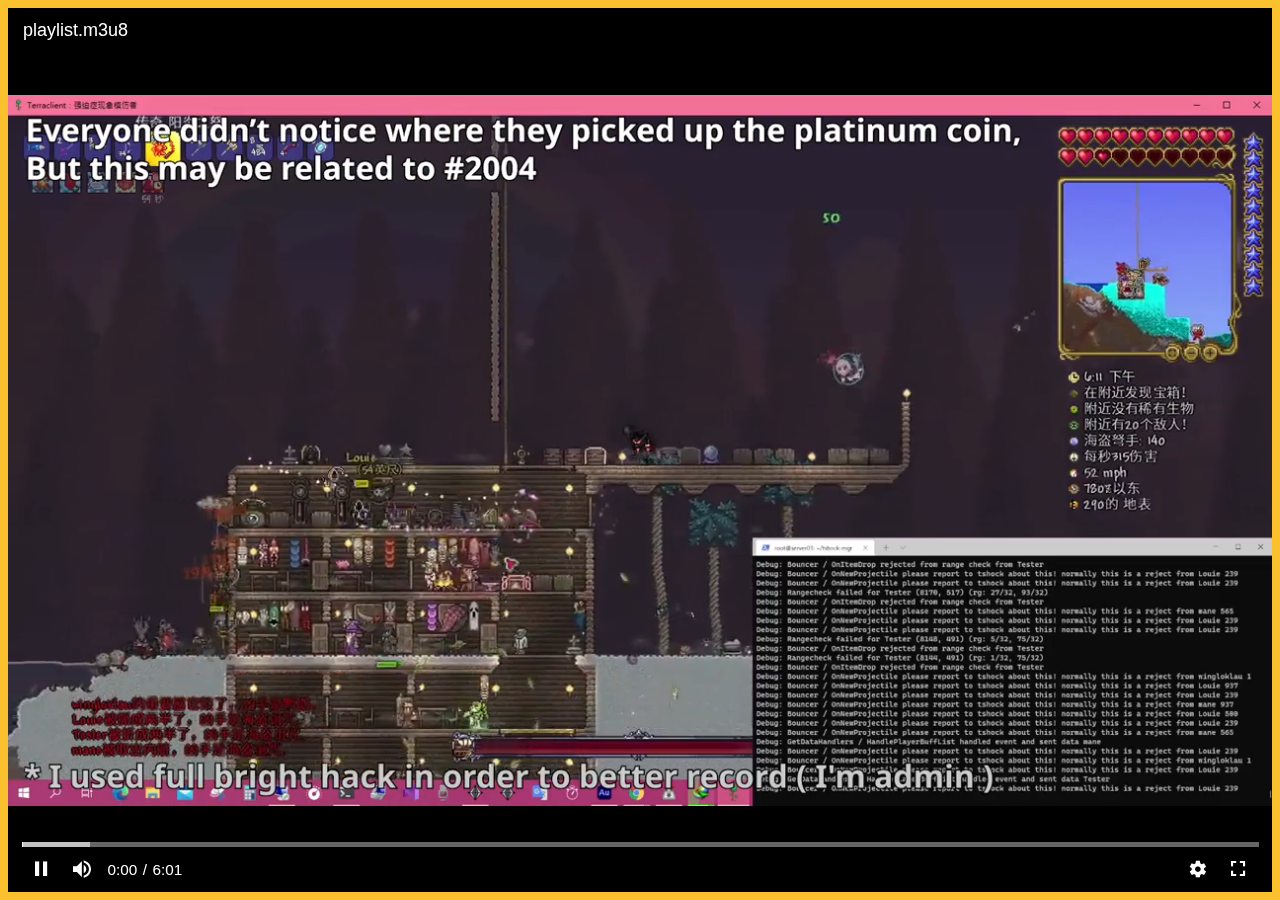
==== Pryaxis_TShock_discussions_2433/out1/player/index.html @ a3ef1ed8 "init" ====
<html>
    <head>
        <meta charset="utf-8" />
        <meta content="text/html; charset=UTF-8" http-equiv="Content-Type" />
        <meta content="IE=Edge" http-equiv="X-UA-Compatible" />
        <meta name="viewport" content="width=device-width, initial-scale=1" />
        <link rel="icon" href="./favicon.ico" sizes="32x32" />

        <noscript>
        </noscript>

        <link rel="stylesheet" href="./videojs-plus-v2/videojs-plus/videojs-plus.css" />
        <link rel="stylesheet" href="./videojs-plus-v2/videojs-vtt-thumbnails/videojs-vtt-thumbnails.css" />
        <link rel="stylesheet" href="./videojs-plus-v2/videojs-plus/plugins/subtitles/style.css" />
        <link rel="stylesheet" href="./videojs-plus-v2/videojs-mobile-ui/videojs-mobile-ui.css" />
        <style>
            :root {
                --site-font: "G Sans","Noto Sans","Noto Sans JP","Noto Sans KR","Noto Naskh Arabic","Noto Sans Thai","Noto Sans Hebrew","Noto Sans Bengali",sans-serif;
            }
            body {
                font-family: var(--site-font),Helvetica Neue,Arial,sans-serif;
                letter-spacing: 0;
                background-color: #fbc02d;
                transition: all 0.28s cubic-bezier(0.4, 0, 0.2, 1);
                overflow: hidden;
            }
            body:active {
                background-color: #039be5;
            }
            .video-js {
                height: 100% !important;
                padding: 0px !important;
                overflow: hidden;
                font-size: 18px;
            }
            .video-js.vjs-fullscreen {
                font-size: 24px;
            }
            .video-js.vjs-fullscreen.vjs-user-inactive {
                cursor: initial;
            }
            .video-js.vjs-user-inactive:not(.vjs-paused):not(.vjs-keep-control-showing) .vjs-play-toggle-layer,
            .video-js.vjs-fullscreen.vjs-user-inactive:not(.vjs-paused):not(.vjs-keep-control-showing) .vjs-play-toggle-layer {
                cursor: none;
            }
            body {
                -moz-transition: opacity .1s cubic-bezier(0,0,.2,1);
                -webkit-transition: opacity .1s cubic-bezier(0,0,.2,1);
                -ms-transition: opacity .1s cubic-bezier(0,0,.2,1);
                transition: opacity .1s cubic-bezier(0,0,.2,1);
            }
            body {
                opacity: 0;
            }
            body.show {
                opacity: 1;
            }
            /* videojs */
            .video-js .vjs-error-display.vjs-modal-dialog {
                display: flex;
                align-items: center;
                justify-content: center;
            }
            .video-js .vjs-error-display.vjs-modal-dialog .vjs-modal-dialog-content {
                display: flex;
                text-align: left;
                align-items: center;
                font-size: 1.5em;
                padding: 0px 1em;
            }
            .video-js .vjs-error-display.vjs-modal-dialog .vjs-modal-dialog-content:before {
                font-size: 6em;
                color: rgba(255, 255, 255, 0.6);
                margin-bottom: 0;
                margin-right: .2em;
                font-family: "Material Icons";
                -webkit-font-feature-settings: "liga";
                -moz-font-feature-settings: "liga";
                font-feature-settings: "liga";
                -moz-osx-font-smoothing: grayscale;
                -webkit-font-smoothing: antialiased;
                text-rendering: optimizeLegibility;
                text-transform: none;
                word-wrap: normal;
                content: "error_outline";
            }
            @media (max-width: 800px) {
                .video-js .vjs-error-display.vjs-modal-dialog .vjs-modal-dialog-content:before {
                    display: none;
                }
            }
            .video-js .vjs-menu {
                min-width: initial !important;
                z-index: 31 !important;
            }
            .video-js .vjs-menu .vjs-menu-content {
                padding: 0.6em 0;
            }
            .video-js .vjs-context-menu {
                max-height: 100%;
                max-width: 100%;
                overflow-y: hidden;
                overflow-x: hidden;
            }
            .video-js .vjs-context-menu .vjs-menu-content {
                max-height: 100%;
                overflow-y: auto;
                overflow-x: hidden;
                margin-right: 1em;
            }
            @media (max-width: 480px) {
                .video-js .vjs-context-menu {
                    margin-top: 0px !important;
                    margin-left: 0px !important;
                    width: 100% !important;
                    height: 100% !important;
                }
                .video-js .vjs-context-menu .vjs-menu-content {
                    height: initial !important;
                }
            }
            .video-js .vjs-context-menu .vjs-menu-content .vjs-context-menu-item:after {
                margin-right: 1em;
                margin-left: auto;
            }
            .video-js .vjs-context-menu .vjs-menu-content .vjs-context-menu-item .vjs-menu-item-text {
                margin-right: 3em;
            }
            @media (min-width: 481px) {
                .video-js .vjs-menu.vjs-setting-menu {
                    right: 0.75em;
                }
            }
            @media (max-width: 480px) {
                .video-js .vjs-setting-menu .vjs-menu-content {
                    min-width: initial;
                    max-height: 100%;
                    overflow-y: auto;
                }
            }
            @media (min-width: 481px) {
                .video-js .vjs-setting-menu .vjs-menu-item .vjs-spacer,
                .video-js .vjs-setting-menu .vjs-menu-item.vjs-settings-sub-menu-title:after {
                    min-width: 5em;
                }
            }
            .video-js .vjs-setting-menu .vjs-menu-item.vjs-settings-sub-menu-title {
                margin-bottom: 0.6em;
            }
            @media (min-width: 481px) {
                .video-js .vjs-setting-menu .vjs-menu-item.vjs-settings-sub-menu-title {
                    padding-bottom: 1.2em;
                }
            }
            .video-js .vjs-setting-menu::-webkit-scrollbar {
                width: 10px;
                background-color: #424242;
            }
            .video-js:not(.vjs-workinghover) .vjs-setting-menu::-webkit-scrollbar {
                width: 15px;
            }
            .video-js .vjs-setting-menu::-webkit-scrollbar-track {
                background-color: #424242;
            }
            .video-js .vjs-setting-menu::-webkit-scrollbar-thumb {
                background-color: #8e8e8e;
                border: 1px solid #424242;
                border-radius: 5px;
            }
            .video-js:not(.vjs-workinghover) .vjs-setting-menu::-webkit-scrollbar-thumb {
                border-radius: 8px;
            }
            /* videojs component */
            .video-js .vjs-progress-control {
                margin-bottom: 6px;
                touch-action: pan-x;
            }
            .video-js .vjs-progress-control,
            .video-js .vjs-progress-control .vjs-progress-holder {
                height: 5px !important;
            }
            .video-js .vjs-progress-control .vjs-progress-holder:before,
            .video-js .vjs-progress-control .vjs-progress-holder > div {
                height: 5px !important;
                margin: 0px !important;
            }
            .video-js .vjs-progress-control .vjs-progress-holder .vjs-play-progress:before {
                opacity: 1 !important;
                font-size: 0px !important;
                background-color: #fff !important;
                top: -4px !important;
                right: -6.5px !important;
                width: 13px !important;
                height: 13px !important;
                border-radius: 6.5px !important;
                -moz-transition: -moz-transform .1s cubic-bezier(0.4,0.0,1,1);
                -webkit-transition: -webkit-transform .1s cubic-bezier(0.4,0.0,1,1);
                -ms-transition: -ms-transform .1s cubic-bezier(0.4,0.0,1,1);
                transition: transform .1s cubic-bezier(0.4,0,1,1);
                -moz-transform: scale(0);
                -ms-transform: scale(0);
                -webkit-transform: scale(0);
                transform: scale(0);
            }
            .video-js .vjs-progress-control:hover .vjs-play-progress:before,
            .video-js .vjs-progress-control .vjs-sliding .vjs-play-progress:before {
                -moz-transform: none;
                -ms-transform: none;
                -webkit-transform: none;
                transform: none;
                -moz-transition: -moz-transform .1s cubic-bezier(0.0,0.0,0.2,1);
                -webkit-transition: -webkit-transform .1s cubic-bezier(0.0,0.0,0.2,1);
                -ms-transition: -ms-transform .1s cubic-bezier(0.0,0.0,0.2,1);
                transition: transform .1s cubic-bezier(0,0,0.2,1);
            }
            .video-js .vjs-volume-panel .vjs-volume-control {
                width: 0px;
                margin-left: 0px;
                transition: opacity 0.3s, width 0.3s, margin 0.3s !important;
            }
            .video-js .vjs-volume-panel:hover .vjs-volume-control.vjs-volume-horizontal,
            .video-js .vjs-volume-panel:active .vjs-volume-control.vjs-volume-horizontal,
            .video-js .vjs-volume-panel:focus .vjs-volume-control.vjs-volume-horizontal,
            .video-js .vjs-volume-panel .vjs-volume-control:hover.vjs-volume-horizontal,
            .video-js .vjs-volume-panel .vjs-volume-control:active.vjs-volume-horizontal,
            .video-js .vjs-volume-panel .vjs-mute-control:hover ~ .vjs-volume-control.vjs-volume-horizontal,
            .video-js .vjs-volume-panel .vjs-volume-control.vjs-slider-active.vjs-volume-horizontal {
                margin-left: 5px !important;
                margin-right: 10px !important;
            }
            @media (max-width: 480px) {
                .video-js .vjs-volume-panel {
                    min-width: 2.25em !important;
                    margin-right: 5px !important;
                }
                .video-js .vjs-volume-panel:hover .vjs-volume-control.vjs-volume-horizontal,
                .video-js .vjs-volume-panel:active .vjs-volume-control.vjs-volume-horizontal,
                .video-js .vjs-volume-panel:focus .vjs-volume-control.vjs-volume-horizontal,
                .video-js .vjs-volume-panel .vjs-volume-control:hover.vjs-volume-horizontal,
                .video-js .vjs-volume-panel .vjs-volume-control:active.vjs-volume-horizontal,
                .video-js .vjs-volume-panel .vjs-mute-control:hover ~ .vjs-volume-control.vjs-volume-horizontal,
                .video-js .vjs-volume-panel .vjs-volume-control.vjs-slider-active.vjs-volume-horizontal {
                    margin-left: 0px !important;
                    margin-right: 0px !important;
                    width: 0px !important;
                    visibility: hidden !important;
                    opacity: 0 !important;
                }
            }
            .video-js .vjs-volume-panel .vjs-volume-bar:before,
            .video-js .vjs-volume-panel .vjs-volume-level {
                height: 3px !important;
            }
            .video-js .vjs-volume-panel .vjs-volume-level::before {
                font-size: 0px !important;
                background-color: #fff !important;
                top: -5px !important;
                right: -6.5px !important;
                width: 13px !important;
                height: 13px !important;
                border-radius: 6.5px !important;
            }
            .video-js .vjs-mute-control .vjs-icon-placeholder:before {
                transform: none;
            }
            .video-js .vjs-control-text {
                width: 0px;
                height: 0px;
                font-family: var(--site-font),Helvetica Neue,Arial,sans-serif;
            }
            .video-js.vjs-keep-control-showing .vjs-control-text {
                display: none;
            }
            .video-js .vjs-control-bar .vjs-control-separator {
                z-index: 30 !important;
            }
            .video-js .vjs-progress-control .vjs-time-tooltip {
                padding-left: 0.75em;
                padding-right: 0.75em;
                display: block;
                opacity: 0 !important;
                transition: opacity .2s;
            }
            .video-js .vjs-progress-control .vjs-play-progress .vjs-time-tooltip {
                display: none;
            }
            .video-js.vjs-workinghover .vjs-progress-control:hover .vjs-mouse-display .vjs-time-tooltip {
                opacity: 1 !important;
            }
            .video-js .vjs-progress-control .vjs-progress-holder .vjs-load-progress {
                transition: width .1s cubic-bezier(0.4,0.0,1,1);
            }
            .video-js .vjs-control-bar button {
                min-width: 2.25em;
            }
            .video-js .vjs-play-toggle-layer {
                cursor: default;
            }
            /* Focus visible */
            .video-js button:focus-visible,
            .video-js .vjs-volume-panel .vjs-volume-bar:focus-visible {
                outline-offset: -2px;
                outline: #1a73e8 solid 2px;
            }
            .video-js .vjs-progress-control .vjs-progress-holder:focus-visible {
                outline-offset: 2px;
                outline: #1a73e8 solid 2px;
            }
            /* Bar padding */
            .video-js .vjs-progress-control .vjs-progress-holder .vjs-progress-bar-padding {
                width: 100%;
                height: 2em !important;
                bottom: -0.5em;
                margin: 0px !important;
            }
            /* Gradient bottom */
            .video-js .vjs-gradient-bottom {
                width: 100%;
                height: 322px;
                padding-top: 45px;
                position: absolute;
                bottom: 0;
                left: 0;
                z-index: 29 !important;
                background-position: bottom;
                background-repeat: repeat-x;
                background-image: url([data-uri]);
                pointer-events: none;
            }
            /* Bezel */
            .video-js .vjs-bezel-text-wrapper {
                text-align: center;
                position: absolute;
                left: 0%;
                right: 0%;
                top: 10%;
            }
            .video-js .vjs-bezel-text {
                display: inline-block;
                padding: 10px 20px;
                font-size: 1em;
                color: #eee;
                border-radius: 3px;
                background: rgba(0,0,0,0.5);
                pointer-events: none;
            }
            .video-js.vjs-fullscreen .vjs-bezel-text-wrapper {
                font-size: 20px;
            }
            .video-js .vjs-bezel-text-hide .vjs-bezel-text {
                display: none;
            }
            /* plugin */
            .video-js .vjs-vtt-thumbnail-display {
                bottom: 2.7em;
                box-shadow: none;
                border: 2px solid #fff;
                background-color: #000 !important;
                border-radius: 3px;
                opacity: 0 !important;
                pointer-events: none;
            }
            .video-js.vjs-workinghover .vjs-progress-control:hover .vjs-vtt-thumbnail-display {
                opacity: 1 !important;
            }
            .video-js:not(.vjs-workinghover) .vjs-vtt-thumbnail-display,
            .video-js.vjs-keep-control-showing .vjs-vtt-thumbnail-display {
                display: none;
            }
            .video-js.vjs-vtt-thumbnails .vjs-progress-control .vjs-time-tooltip {
                background-color: transparent;
                text-shadow: 0 0 7px rgb(0 0 0 / 60%);
                width: calc(192px + (0.75em * 2) + (2px * 2));
                text-align: center;
                pointer-events: none;
            }
            @media (max-width: 228px) {
                .video-js.vjs-vtt-thumbnails .vjs-progress-control .vjs-time-tooltip {
                    width: initial !important;
                    padding-left: calc(0.75em * 2);
                    padding-right: calc(0.75em * 2);
                }
            }
            .video-js.vjs-vtt-thumbnails.vjs-keep-control-showing .vjs-progress-control .vjs-time-tooltip {
                display: none;
            }
        </style>
        <script type="text/javascript" src="./jquery-v3/jquery-3.6.0.min.js"></script>
    </head>
    <body>
        <video id="example-video" class="vjs-fluid"></video>

        <script type="text/javascript" src="./videojs-plus-v2/video.min.js"></script>
        <script type="text/javascript" src="./videojs-plus-v2/videojs-plus/videojs-plus.umd.js"></script>
        <script type="text/javascript" src="./videojs-plus-v2/videojs-contrib-quality-levels/videojs-contrib-quality-levels.min.js"></script>
        <script type="text/javascript" src="./videojs-plus-v2/videojs-plus/plugins/quality-hls/index.js"></script>
        <script type="text/javascript" src="./videojs-plus-v2/videojs-plus/plugins/subtitles/index.js"></script>
        <script type="text/javascript" src="./videojs-plus-v2/videojs-vtt-thumbnails/videojs-vtt-thumbnails.min.js"></script>
        <script type="text/javascript" src="./videojs-plus-v2/videojs-hotkeys/videojs.hotkeys.min.js"></script>
        <script type="text/javascript" src="./videojs-plus-v2/videojs-mobile-ui/videojs-mobile-ui.min.js"></script>
        <script>
            // Create isNumber function
            function isNumber(n) { return !isNaN(parseFloat(n)) && !isNaN(n - 0) }

            // Create main
            var vroot = '../output_video/';
            var vurl = vroot + 'playlist.m3u8';
            var vtype = 'application/x-mpegURL';
            var vtitle = 'playlist.m3u8';
            var vasp = '16:9';
            var vfra = '60';
            var vposter = vroot + 'poster.jpg';
            var vlang = '';
            var vthum = vroot + 'thumbnails.vtt';

            // Set subtitles
            const subtitles = [];

            // Define log
            const log = (event, data) => console.log(event.type, data);

            // Define player
            var player = videojs('example-video', {
                html5: {
                    hls: {
                        overrideNative: true
                    },
                    nativeAudioTracks: false,
                    nativeVideoTracks: false
                },
                title: vtitle,
                aspectRatio: vasp,
                mobileView: false,
                autoplay: true,
                subtitles
            });

            // Poster
            player.poster(vposter);

            // Vtt thumbnails
            player.vttThumbnails({
                src: vthum,
                showTimestamp: false
            });

            // Mobile Ui
            player.mobileUi({
                fullscreen: {
                    iOS: false
                }
            });

            // Video load
            player.src([{
                type: vtype,
                src: vurl
            }]);

            // Global variable
            var playerElement = player.el();

            // Advanced function lib
            /// Debounce
            function debounce(func, wait, immediate) {
                var timeout;
                return function() {
                    var context = this, args = arguments;
                    var later = function() {
                        timeout = null;
                        if (!immediate) func.apply(context, args);
                    };
                    var callNow = immediate && !timeout;
                    clearTimeout(timeout);
                    timeout = setTimeout(later, wait);
                    if (callNow) func.apply(context, args);
                };
            };

            /// Array next value
            Array.prototype.ArrNext = function(str) {
                const i = this.indexOf(str);
                if (i === -1) return undefined;
                const cycle = this[(i + 1)];
                if (!cycle) {
                    return this[i];
                }
                return cycle;
            };
            
            /// Array prev value
            Array.prototype.ArrPrev = function(str) {
                const i = this.indexOf(str);
                if (i === -1) return undefined;
                const cycle = this[(i - 1)];
                if (!cycle) {
                    return this[i];
                }
                return cycle;
            };

            // Set volume
            /// Volume functions
            function playerVolume() {
                return player.volume().toFixed(2);
            }

            function PlayerVolumePct() {
                return Math.round(playerVolume() * 100) + '%';
            }
            
            function playerStorage() {
                var setVjsVolume = playerVolume();
                if (isNumber(setVjsVolume)) {
                    localStorage.setItem('playerVolume', setVjsVolume);
                }
            }

            /// Use var define getVjsVolume
            var getVjsVolume = localStorage.getItem('playerVolume');

            // Init
            if (getVjsVolume != null && getVjsVolume.length != 0 && isNumber(getVjsVolume)) {
                player.volume(getVjsVolume);
            }

            /// On volume change
            player.on('volumechange', () => { playerStorage() });

            // Setting Menu Button
            /// Use var define SettingMenuButton
            var SettingMenuButton = player.findChild('SettingMenuButton')[0].component;

            /// On resize
            player.on('playerresize', function () {
                player.ContextMenu.hide();

                if (SettingMenuButton.buttonPressed_) {
                    SettingMenuButton.unpressButton();
                }
            });

            /// On fullscreen
            player.on('fullscreenchange', function () {
                player.ContextMenu.hide();

                if (SettingMenuButton.buttonPressed_) {
                    SettingMenuButton.unpressButton();
                }
            });

            // PlaybackRate
            /// PlaybackRate functions
            function PlaybackRateNext() {
                return player.SettingMenu.PlaybackRateSettingItem.entries.map(t => t.value).ArrNext(player.playbackRate());
            }
            
            function PlaybackRatePrev() {
                return player.SettingMenu.PlaybackRateSettingItem.entries.map(t => t.value).ArrPrev(player.playbackRate());
            }
            
            function PlaybackRateNextMcl() {
                return PlaybackRateNext() + 'x';
            }
            
            function PlaybackRatePrevMcl() {
                return PlaybackRatePrev() + 'x';
            }

            // Subtitles
            /// Subtitles functions
            function isSubtitleOpened() {
                if (player.subtitles().values().map(t => t.mode).indexOf('showing') === -1) {
                    return false;
                }
                return true;
            }
            
            function getSubtitleLabel() {
                if (isSubtitleOpened()) {
                    return player.subtitles().track.label + ' Subtitles';
                }
                return 'Close Subtitles';
            }

            // Bezel
            /// Variables
            var bezelElement = '.vjs-bezel';
            var bezelTextElement = '.vjs-bezel-text';
            var bezelClassTextHide = 'vjs-bezel-text-hide';
            var playerBezelElementAppend = '<div class="vjs-bezel"><div class="vjs-bezel-text-wrapper"><div class="vjs-bezel-text">100%</div></div></div>';

            /// Functions
            function ShowBezel() {
                $(bezelElement).removeClass(bezelClassTextHide);
                $(bezelElement).css( 'display', '' );
            }
            
            function HideBezel() {
                $(bezelElement).addClass(bezelClassTextHide);
                $(bezelElement).css( 'display', 'none' );
            }

            // Use var define debounce func
            var HideBezelDebounceFu = debounce(function() {
                HideBezel();
            }, 500);

            function DisplayBezel(val) {
                if (!val) {
                    return false
                }
                $(bezelTextElement).text(val);
                ShowBezel();
                HideBezelDebounceFu();
            }

            /// Init
            $(playerElement).append(playerBezelElementAppend);
            HideBezel();

            // Next file:
            // On player ready
            player.ready(function() {
                // hotkeys config
                this.hotkeys({
                    volumeStep: 0.05,
                    seekStep: 5,
                    enableMute: true,
                    enableFullscreen: true,
                    enableNumbers: false,
                    enableVolumeScroll: true,
                    enableHoverScroll: true,
                    
                    seekStep: function(e) {
                        if (e.ctrlKey && e.shiftKey) {
                            return 5*60;
                        } else if (e.ctrlKey) {
                            return 60;
                        } else if (e.altKey) {
                        return 1;
                        } else {
                            return 5;
                        }
                    },
                    
                    fullscreenKey: function(e) {
                        return ((e.key === 'f') || (e.ctrlKey && e.key === 'Enter'));
                    },
                    
                    customKeys: {
                    
                        pauseKey: {
                            key: function(e) {
                                return (e.key === 'k');
                            },
                            handler: function(player, options, e) {
                                if (player.paused()) {
                                    player.play();
                                } else {
                                    player.pause();
                                }
                            }
                        },
                        
                        seekStepKey: {
                            key: function(e) {
                                return ((e.key === 'j') || (e.key === 'l'));
                            },
                            handler: function(player, options, e) {
                                var seekStepTime = 10;
                                var lastTime = player.currentTime();
                                if (e.key === 'j') {
                                    player.currentTime(Math.max(0, player.currentTime() - seekStepTime));
                                    if (lastTime == player.duration()) {
                                        player.play();
                                    }
                                } else {
                                    player.currentTime(Math.min(player.duration(), player.currentTime() + seekStepTime));
                                    if (lastTime == player.duration()) {
                                        player.play();
                                    }
                                }
                            }
                        },
                        
                        seekEndKey: {
                            key: function(e) {
                                return ((e.key === 'Home') || (e.key === 'End'));
                            },
                            handler: function(player, options, e) {
                                if (e.key === 'Home') {
                                    player.currentTime(0);
                                    player.play();
                                } else {
                                    player.currentTime(player.duration());
                                    player.play();
                                }
                            }
                        },
                        
                        frameKey: {
                            key: function(e) {
                                return ((e.key === ',') || (e.key === '.'));
                            },
                            handler: function(player, options, e) {
                                if (player.paused()) {
                                    var frameTime = (1 / vfra);
                                    if (e.key === ',') {
                                        player.currentTime(Math.max(0, player.currentTime() - frameTime));
                                    } else {
                                        player.currentTime(Math.min(player.duration(), player.currentTime() + frameTime));
                                    }
                                }
                            }
                        },
                        
                        speedKey: {
                            key: function(e) {
                                return ((e.key === '<') || (e.key === '>'));
                            },
                            handler: function(player, options, e) {
                                if (e.key === '<') {
                                    DisplayBezel(PlaybackRatePrevMcl());
                                    player.playbackRate(PlaybackRatePrev());
                                } else {
                                    DisplayBezel(PlaybackRateNextMcl());
                                    player.playbackRate(PlaybackRateNext());
                                }
                            }
                        },
                        
                        subtitlesKey: {
                            key: function(e) {
                                return (e.key === 'c');
                            },
                            handler: function(player, options, e) {
                                if ((Array.isArray(player.subtitles().values()) && player.subtitles().values().length)) {
                                    if (player.subtitles().values().map(t => t.mode).indexOf('showing') == '-1') {
                                        var lastSelectSubtitles = player.subtitles().values().indexOf(player.subtitles().track);
                                        if (lastSelectSubtitles == '-1') {
                                            var defaultSubtitles = player.options().subtitles.findIndex((option) => option.default === true);
                                            if (defaultSubtitles == '-1') {
                                                var vlangSubtitles = player.subtitles().values().map(t => t.language).indexOf(vlang);
                                                if (vlangSubtitles == '-1') {
                                                    player.subtitles().pick(0);
                                                } else {
                                                    player.subtitles().pick(vlangSubtitles);
                                                }
                                            } else {
                                                player.subtitles().pick(defaultSubtitles);
                                            }
                                        } else {
                                            player.subtitles().pick(lastSelectSubtitles);
                                        }
                                    } else {
                                        player.subtitles().pick(-1);
                                    }
                                    DisplayBezel(getSubtitleLabel());
                                } else {
                                    DisplayBezel('This video has no subtitles');
                                }
                            }
                        },
                        
                        numbersKey: {
                            key: function(event) {
                                return ((event.which > 47 && event.which < 59) || (event.which > 95 && event.which < 106));
                            },
                            handler: function(player, options, event) {
                                if (options.enableModifiersForNumbers || !(event.metaKey || event.ctrlKey || event.altKey)) {
                                    var sub = 48;
                                    if (event.which > 95) {
                                        sub = 96;
                                    }
                                    var number = event.which - sub;
                                    var lastTime = player.currentTime();
                                    player.currentTime(player.duration() * number * 0.1);
                                    if (lastTime == player.duration()) {
                                        player.play();
                                    }
                                }
                            }
                        }
                        
                    }
                });

                // volume bezel
                this.on('keydown', function(e) {
                    if (e.key === 'ArrowUp') {
                        DisplayBezel(PlayerVolumePct());
                    }
                    if (e.key === 'ArrowDown' ) {
                        DisplayBezel(PlayerVolumePct());
                    }
                    if (e.key === 'm' ) {
                        if (player.muted()) {
                            DisplayBezel('0%');
                        } else {
                            DisplayBezel(PlayerVolumePct());
                        }
                    }
                });

                // bar hover
                this.findChild('SeekBar')[0].component.on('mouseenter', function() {
                    player.findChild('TextTrackDisplay')[0].component.el().classList.add('bar-hover');
                });
                this.findChild('SeekBar')[0].component.on('mouseleave', function() {
                    player.findChild('TextTrackDisplay')[0].component.el().classList.remove('bar-hover');
                });

                // dblclick
                this.on('dblclick', function() {
                    if (player.isFullscreen()) {
                        player.exitFullscreen();
                    } else {
                        player.requestFullscreen();
                    }
                });

                // focus player
                this.focus();

                // all ready, can show body
                this.on('loadedmetadata', function() {
                    document.body.classList.add('show');
                    console.log('Video loaded.');
                });
            });
        </script>
    </body>
</html>
---- Pryaxis_TShock_discussions_2433/out1/player/videojs-plus-v2/videojs-plus/videojs-plus.css ----
@font-face {
  font-family: VideoJS;
  src: url([data-uri]) format("woff");
  font-weight: normal;
  font-style: normal;
}
.vjs-icon-play, .video-js .vjs-big-play-button .vjs-icon-placeholder,
.video-js .vjs-play-control .vjs-icon-placeholder {
  font-family: VideoJS;
  font-weight: normal;
  font-style: normal;
}
.vjs-icon-play:before, .video-js .vjs-big-play-button .vjs-icon-placeholder:before,
.video-js .vjs-play-control .vjs-icon-placeholder:before {
  content: "\f101";
}

.vjs-icon-play-circle {
  font-family: VideoJS;
  font-weight: normal;
  font-style: normal;
}
.vjs-icon-play-circle:before {
  content: "\f102";
}

.vjs-icon-pause, .video-js .vjs-play-control.vjs-playing .vjs-icon-placeholder {
  font-family: VideoJS;
  font-weight: normal;
  font-style: normal;
}
.vjs-icon-pause:before, .video-js .vjs-play-control.vjs-playing .vjs-icon-placeholder:before {
  content: "\f103";
}

.vjs-icon-volume-mute, .video-js .vjs-mute-control.vjs-vol-0 .vjs-icon-placeholder {
  font-family: VideoJS;
  font-weight: normal;
  font-style: normal;
}
.vjs-icon-volume-mute:before, .video-js .vjs-mute-control.vjs-vol-0 .vjs-icon-placeholder:before {
  content: "\f104";
}

.vjs-icon-volume-low, .video-js .vjs-mute-control.vjs-vol-1 .vjs-icon-placeholder {
  font-family: VideoJS;
  font-weight: normal;
  font-style: normal;
}
.vjs-icon-volume-low:before, .video-js .vjs-mute-control.vjs-vol-1 .vjs-icon-placeholder:before {
  content: "\f105";
}

.vjs-icon-volume-mid, .video-js .vjs-mute-control.vjs-vol-2 .vjs-icon-placeholder {
  font-family: VideoJS;
  font-weight: normal;
  font-style: normal;
}
.vjs-icon-volume-mid:before, .video-js .vjs-mute-control.vjs-vol-2 .vjs-icon-placeholder:before {
  content: "\f106";
}

.vjs-icon-volume-high, .video-js .vjs-mute-control .vjs-icon-placeholder {
  font-family: VideoJS;
  font-weight: normal;
  font-style: normal;
}
.vjs-icon-volume-high:before, .video-js .vjs-mute-control .vjs-icon-placeholder:before {
  content: "\f107";
}

.vjs-icon-fullscreen-enter, .video-js .vjs-fullscreen-control .vjs-icon-placeholder {
  font-family: VideoJS;
  font-weight: normal;
  font-style: normal;
}
.vjs-icon-fullscreen-enter:before, .video-js .vjs-fullscreen-control .vjs-icon-placeholder:before {
  content: "\f108";
}

.vjs-icon-fullscreen-exit, .video-js.vjs-fullscreen .vjs-fullscreen-control .vjs-icon-placeholder {
  font-family: VideoJS;
  font-weight: normal;
  font-style: normal;
}
.vjs-icon-fullscreen-exit:before, .video-js.vjs-fullscreen .vjs-fullscreen-control .vjs-icon-placeholder:before {
  content: "\f109";
}

.vjs-icon-square {
  font-family: VideoJS;
  font-weight: normal;
  font-style: normal;
}
.vjs-icon-square:before {
  content: "\f10a";
}

.vjs-icon-spinner {
  font-family: VideoJS;
  font-weight: normal;
  font-style: normal;
}
.vjs-icon-spinner:before {
  content: "\f10b";
}

.vjs-icon-subtitles, .video-js .vjs-subtitles-button .vjs-icon-placeholder,
.video-js .vjs-subs-caps-button .vjs-icon-placeholder,
.video-js.video-js:lang(en-GB) .vjs-subs-caps-button .vjs-icon-placeholder,
.video-js.video-js:lang(en-IE) .vjs-subs-caps-button .vjs-icon-placeholder,
.video-js.video-js:lang(en-AU) .vjs-subs-caps-button .vjs-icon-placeholder,
.video-js.video-js:lang(en-NZ) .vjs-subs-caps-button .vjs-icon-placeholder {
  font-family: VideoJS;
  font-weight: normal;
  font-style: normal;
}
.vjs-icon-subtitles:before, .video-js .vjs-subtitles-button .vjs-icon-placeholder:before,
.video-js .vjs-subs-caps-button .vjs-icon-placeholder:before,
.video-js.video-js:lang(en-GB) .vjs-subs-caps-button .vjs-icon-placeholder:before,
.video-js.video-js:lang(en-IE) .vjs-subs-caps-button .vjs-icon-placeholder:before,
.video-js.video-js:lang(en-AU) .vjs-subs-caps-button .vjs-icon-placeholder:before,
.video-js.video-js:lang(en-NZ) .vjs-subs-caps-button .vjs-icon-placeholder:before {
  content: "\f10c";
}

.vjs-icon-captions, .video-js .vjs-captions-button .vjs-icon-placeholder,
.video-js:lang(en) .vjs-subs-caps-button .vjs-icon-placeholder,
.video-js:lang(fr-CA) .vjs-subs-caps-button .vjs-icon-placeholder {
  font-family: VideoJS;
  font-weight: normal;
  font-style: normal;
}
.vjs-icon-captions:before, .video-js .vjs-captions-button .vjs-icon-placeholder:before,
.video-js:lang(en) .vjs-subs-caps-button .vjs-icon-placeholder:before,
.video-js:lang(fr-CA) .vjs-subs-caps-button .vjs-icon-placeholder:before {
  content: "\f10d";
}

.vjs-icon-chapters, .video-js .vjs-chapters-button .vjs-icon-placeholder {
  font-family: VideoJS;
  font-weight: normal;
  font-style: normal;
}
.vjs-icon-chapters:before, .video-js .vjs-chapters-button .vjs-icon-placeholder:before {
  content: "\f10e";
}

.vjs-icon-share {
  font-family: VideoJS;
  font-weight: normal;
  font-style: normal;
}
.vjs-icon-share:before {
  content: "\f10f";
}

.vjs-icon-cog, .vjs-setting-button .vjs-icon-placeholder {
  font-family: VideoJS;
  font-weight: normal;
  font-style: normal;
}
.vjs-icon-cog:before, .vjs-setting-button .vjs-icon-placeholder:before {
  content: "\f110";
}

.vjs-icon-circle, .video-js .vjs-play-progress,
.video-js .vjs-volume-level {
  font-family: VideoJS;
  font-weight: normal;
  font-style: normal;
}
.vjs-icon-circle:before, .video-js .vjs-play-progress:before,
.video-js .vjs-volume-level:before {
  content: "\f111";
}

.vjs-icon-circle-outline {
  font-family: VideoJS;
  font-weight: normal;
  font-style: normal;
}
.vjs-icon-circle-outline:before {
  content: "\f112";
}

.vjs-icon-circle-inner-circle {
  font-family: VideoJS;
  font-weight: normal;
  font-style: normal;
}
.vjs-icon-circle-inner-circle:before {
  content: "\f113";
}

.vjs-icon-hd {
  font-family: VideoJS;
  font-weight: normal;
  font-style: normal;
}
.vjs-icon-hd:before {
  content: "\f114";
}

.vjs-icon-cancel, .video-js .vjs-control.vjs-close-button .vjs-icon-placeholder {
  font-family: VideoJS;
  font-weight: normal;
  font-style: normal;
}
.vjs-icon-cancel:before, .video-js .vjs-control.vjs-close-button .vjs-icon-placeholder:before {
  content: "\f115";
}

.vjs-icon-replay, .video-js .vjs-play-control.vjs-ended .vjs-icon-placeholder {
  font-family: VideoJS;
  font-weight: normal;
  font-style: normal;
}
.vjs-icon-replay:before, .video-js .vjs-play-control.vjs-ended .vjs-icon-placeholder:before {
  content: "\f116";
}

.vjs-icon-facebook {
  font-family: VideoJS;
  font-weight: normal;
  font-style: normal;
}
.vjs-icon-facebook:before {
  content: "\f117";
}

.vjs-icon-gplus {
  font-family: VideoJS;
  font-weight: normal;
  font-style: normal;
}
.vjs-icon-gplus:before {
  content: "\f118";
}

.vjs-icon-linkedin {
  font-family: VideoJS;
  font-weight: normal;
  font-style: normal;
}
.vjs-icon-linkedin:before {
  content: "\f119";
}

.vjs-icon-twitter {
  font-family: VideoJS;
  font-weight: normal;
  font-style: normal;
}
.vjs-icon-twitter:before {
  content: "\f11a";
}

.vjs-icon-tumblr {
  font-family: VideoJS;
  font-weight: normal;
  font-style: normal;
}
.vjs-icon-tumblr:before {
  content: "\f11b";
}

.vjs-icon-pinterest {
  font-family: VideoJS;
  font-weight: normal;
  font-style: normal;
}
.vjs-icon-pinterest:before {
  content: "\f11c";
}

.vjs-icon-audio-description, .video-js .vjs-descriptions-button .vjs-icon-placeholder {
  font-family: VideoJS;
  font-weight: normal;
  font-style: normal;
}
.vjs-icon-audio-description:before, .video-js .vjs-descriptions-button .vjs-icon-placeholder:before {
  content: "\f11d";
}

.vjs-icon-github {
  font-family: VideoJS;
  font-weight: normal;
  font-style: normal;
}
.vjs-icon-github:before {
  content: "\f11e";
}

.vjs-icon-audio, .video-js .vjs-audio-button .vjs-icon-placeholder {
  font-family: VideoJS;
  font-weight: normal;
  font-style: normal;
}
.vjs-icon-audio:before, .video-js .vjs-audio-button .vjs-icon-placeholder:before {
  content: "\f11f";
}

.vjs-icon-next-item {
  font-family: VideoJS;
  font-weight: normal;
  font-style: normal;
}
.vjs-icon-next-item:before {
  content: "\f120";
}

.vjs-icon-previous-item {
  font-family: VideoJS;
  font-weight: normal;
  font-style: normal;
}
.vjs-icon-previous-item:before {
  content: "\f121";
}

.vjs-icon-tick {
  font-family: VideoJS;
  font-weight: normal;
  font-style: normal;
}
.vjs-icon-tick:before {
  content: "\f122";
}

.vjs-icon-slow-motion-video {
  font-family: VideoJS;
  font-weight: normal;
  font-style: normal;
}
.vjs-icon-slow-motion-video:before {
  content: "\f123";
}

.vjs-icon-repeat {
  font-family: VideoJS;
  font-weight: normal;
  font-style: normal;
}
.vjs-icon-repeat:before {
  content: "\f124";
}

.vjs-icon-loop {
  font-family: VideoJS;
  font-weight: normal;
  font-style: normal;
}
.vjs-icon-loop:before {
  content: "\f125";
}

.vjs-icon-warning, .vjs-modal-dialog-content:before {
  font-family: VideoJS;
  font-weight: normal;
  font-style: normal;
}
.vjs-icon-warning:before, .vjs-modal-dialog-content:before {
  content: "\f126";
}

.vjs-icon-cast {
  font-family: VideoJS;
  font-weight: normal;
  font-style: normal;
}
.vjs-icon-cast:before {
  content: "\f127";
}

.vjs-icon-arrow-left {
  font-family: VideoJS;
  font-weight: normal;
  font-style: normal;
}
.vjs-icon-arrow-left:before {
  content: "\f128";
}

.vjs-icon-arrow-right {
  font-family: VideoJS;
  font-weight: normal;
  font-style: normal;
}
.vjs-icon-arrow-right:before {
  content: "\f129";
}

.vjs-icon-picture-in-picture {
  font-family: VideoJS;
  font-weight: normal;
  font-style: normal;
}
.vjs-icon-picture-in-picture:before {
  content: "\f12a";
}

.vjs-icon-audiotrack {
  font-family: VideoJS;
  font-weight: normal;
  font-style: normal;
}
.vjs-icon-audiotrack:before {
  content: "\f12b";
}

.video-js .vjs-mute-control .vjs-icon-placeholder:before {
  font-size: 0.95em;
  transform: translateY(0.05em);
  display: block;
}

.vjs-setting-button .vjs-icon-placeholder:before {
  font-size: 0.8em;
  transform: translateY(-0.005em);
  display: block;
}

.vjs-icon-github:before {
  font-size: 0.8em;
  padding: 0 0.2em;
  display: block;
}

.video-js:-moz-full-screen {
  position: absolute;
}

.video-js:-webkit-full-screen {
  width: 100% !important;
  height: 100% !important;
}

.video-js[tabindex="-1"] {
  outline: none;
}

.video-js ul {
  font-family: inherit;
  font-size: inherit;
  line-height: inherit;
  list-style-position: outside;
  margin-left: 0;
  margin-right: 0;
  margin-top: 0;
  margin-bottom: 0;
  padding: 0;
  outline: 0;
}

.video-js.vjs-fluid,
.video-js.vjs-16-9,
.video-js.vjs-4-3 {
  width: 100%;
  max-width: 100%;
  height: 0;
}

.video-js.vjs-16-9 {
  padding-top: 56.25%;
}

.video-js.vjs-4-3 {
  padding-top: 75%;
}

.video-js.vjs-fill {
  width: 100%;
  height: 100%;
}

.video-js .vjs-tech {
  position: absolute;
  top: 0;
  left: 0;
  width: 100%;
  height: 100%;
}

body.vjs-full-window {
  padding: 0;
  margin: 0;
  height: 100%;
  overflow-y: auto;
}

.vjs-full-window .video-js.vjs-fullscreen {
  position: fixed;
  overflow: hidden;
  z-index: 1000;
  left: 0;
  top: 0;
  bottom: 0;
  right: 0;
}

.video-js.vjs-fullscreen {
  width: 100% !important;
  height: 100% !important;
  padding-top: 0 !important;
  background-color: #000;
}

.video-js.vjs-fullscreen.vjs-user-inactive {
  cursor: none;
}

.vjs-hidden {
  display: none !important;
}

.vjs-disabled {
  opacity: 0.5;
  cursor: default;
}

.video-js .vjs-offscreen {
  height: 1px;
  left: -9999px;
  position: absolute;
  top: 0;
  width: 1px;
}

.video-js .vjs-control-text {
  border: 0;
  clip: rect(0 0 0 0);
  height: 1px;
  overflow: hidden;
  padding: 0;
  position: absolute;
  width: 1px;
}

.vjs-controls-disabled .vjs-big-play-button,
.vjs-has-started .vjs-big-play-button,
.vjs-using-native-controls .vjs-big-play-button,
.vjs-error .vjs-big-play-button {
  display: none;
}

.vjs-has-started.vjs-paused.vjs-show-big-play-button-on-pause .vjs-big-play-button {
  display: block;
}

.vjs-resize-manager {
  position: absolute;
  top: 0;
  left: 0;
  width: 100%;
  height: 100%;
  border: none;
  visibility: hidden;
  z-index: -1;
}

.vjs-spacer {
  flex-grow: 1;
}

.vjs-loading-spinner {
  display: none;
  width: 50px;
  height: 50px;
  position: absolute;
  top: 0;
  left: 0;
  bottom: 0;
  right: 0;
  margin: auto;
  text-align: left;
  box-sizing: border-box;
  background-clip: padding-box;
  border-radius: 50%;
}
.vjs-loading-spinner:after {
  content: "";
  display: block;
  width: 100%;
  height: 100%;
  border-width: 4px;
  border-style: solid;
  border-color: rgba(255, 255, 255, 0.5);
  border-top-color: white;
  border-radius: 50%;
  position: relative;
  top: 50%;
  margin: auto;
  margin-top: -50%;
}

.vjs-seeking .vjs-loading-spinner,
.vjs-waiting .vjs-loading-spinner {
  display: block;
  animation: h5LoadingAnimation 1s linear infinite;
}

@keyframes h5LoadingAnimation {
  0% {
    -webkit-transform: rotate(0);
    transform: rotate(0);
  }
  100% {
    -webkit-transform: rotate(360deg);
    transform: rotate(360deg);
  }
}
.vjs-poster {
  width: 100%;
  height: 100%;
  position: absolute;
  top: 0;
  left: 0;
  background-size: contain;
  background-position: 50%;
  background-repeat: no-repeat;
  background-color: #000;
  outline: none;
}

.vjs-has-started:not(.vjs-ended) .vjs-poster {
  visibility: hidden;
}

.vjs-menu .vjs-menu-content {
  padding: 0.3em 0;
  margin: 0;
  font-size: 0.875em;
  color: #fff;
}
.vjs-menu .vjs-menu-content .vjs-menu-item .vjs-menu-item-text {
  display: inline-block;
}
.vjs-menu .vjs-menu-content .vjs-menu-item.vjs-checkbox.vjs-selected:after {
  content: "";
  width: 0.4em;
  height: 0.8em;
  display: block;
  margin-top: -0.2em;
  border-right: 0.15em solid;
  border-bottom: 0.15em solid;
  transform: rotate(45deg);
}

.vjs-workinghover .vjs-menu-item:hover {
  background-color: rgba(255, 255, 255, 0.1);
}

.vjs-menu {
  position: absolute;
  box-shadow: 2px 2px 10px rgba(0, 0, 0, 0.7);
  background-color: rgba(28, 28, 28, 0.9);
  text-shadow: 0 0 2px rgba(0, 0, 0, 0.5);
}

.vjs-menu li {
  list-style: none;
  margin: 0;
  padding: 0.7em 1em;
  line-height: 1.35em;
  font-size: 1em;
  text-align: left;
  outline: none;
  cursor: pointer;
  white-space: nowrap;
}
.vjs-menu li .vjs-icon-placeholder {
  font-size: 1.5em;
}

.vjs-modal-dialog {
  position: absolute;
  top: 0;
  left: 0;
  width: 100%;
  height: 100%;
  display: table;
  text-align: center;
  outline: none;
  background-color: #000;
  color: #fff;
}
.vjs-modal-dialog .vjs-modal-dialog-content {
  display: table-cell;
  vertical-align: middle;
  font-size: 1em;
  padding: 0 5em;
}

.vjs-error-display .vjs-modal-dialog-content:before {
  font-size: 4em;
  line-height: 1em;
  margin-bottom: 0.2em;
  display: block;
}

.video-js {
  position: relative;
  width: 100%;
  height: auto;
  background-color: #000;
  -moz-user-select: none;
  -khtml-user-select: none;
  -webkit-user-select: none;
  -ms-user-select: none;
  user-select: none;
  font-size: 16px;
  /* 
  *   hide ios big play button 
  *   https://stackoverflow.com/questions/8911247/hide-iphone-html5-video-play-button 
  */
}
.video-js *,
.video-js *:before,
.video-js *:after {
  box-sizing: border-box;
}
.video-js > video {
  display: block;
}
.video-js *::-webkit-media-controls-panel,
.video-js *::-webkit-media-controls-play-button,
.video-js *::-webkit-media-controls-start-playback-button {
  display: none !important;
  -webkit-appearance: none;
}

.vjs-control-bar {
  display: flex;
  visibility: visible;
  opacity: 1;
  width: 100%;
  height: auto;
  position: absolute;
  bottom: 0;
  padding: 0 0.75em;
  transition: 0.3s ease opacity;
  background-image: linear-gradient(to bottom, rgba(23, 23, 23, 0) 0%, rgba(0, 0, 0, 0.4) 100%);
  padding-top: 10px;
}
.vjs-control-bar * {
  color: #fff;
}
.vjs-control-bar button {
  font-size: inherit;
}
.vjs-control-bar .vjs-control-separator {
  display: flex;
}
.vjs-control-bar .vjs-control-separator .vjs-volume-panel,
.vjs-control-bar .vjs-control-separator .vjs-volume-panel button,
.vjs-control-bar .vjs-control-separator > .vjs-button {
  text-align: center;
  min-width: 2.25em;
}
.vjs-control-bar .vjs-control-separator.middle .vjs-spacer {
  display: none;
}
.vjs-control-bar .vjs-control-separator.bottom {
  width: 100%;
  align-items: center;
}
.vjs-control-bar button {
  outline: none;
  border: 0;
  background-color: transparent;
  padding: 0;
  margin: 0;
  cursor: pointer;
}
.vjs-control-bar .vjs-icon-placeholder {
  font-size: 1.375em;
  line-height: 1.8em;
}

.vjs-user-inactive.vjs-playing:not(.vjs-keep-control-showing) .vjs-control-bar {
  visibility: hidden;
  opacity: 0;
}

.vjs-controls-disabled .vjs-control-bar {
  display: none;
}

.vjs-big-play-button {
  outline: none;
  display: none;
  position: absolute;
  top: 0;
  left: 0;
  right: 0;
  bottom: 0;
  margin: auto;
  font-size: 5em;
  line-height: 1em;
  height: 1em;
  width: 1em;
  padding: 0;
  border: 0;
  background-color: transparent;
  color: #fff;
  cursor: pointer;
  filter: drop-shadow(1px 1px 10px #333);
}

.vjs-time-control {
  font-size: 0.85em;
  line-height: 1.8em;
}
.vjs-time-control.vjs-time-divider {
  min-width: 1em;
  text-align: center;
}

.vjs-workinghover .vjs-control.vjs-time-control .vjs-control-text {
  display: none;
}
.vjs-workinghover .vjs-control,
.vjs-workinghover .vjs-menu-button-popup {
  position: relative;
}
.vjs-workinghover .vjs-control > .vjs-control-text,
.vjs-workinghover .vjs-menu-button-popup > .vjs-control-text {
  width: auto;
  height: auto;
  display: table;
  clip: auto;
  overflow: visible;
  font-size: 0.875em;
  top: calc(-1.5em - 25px);
  visibility: hidden;
  opacity: 0;
  transition: 0.3s opacity;
  background: #000;
  padding: 7px 10px;
  white-space: nowrap;
  border-radius: 3px;
  box-shadow: 2px 2px 10px rgba(0, 0, 0, 0.7);
  background-color: rgba(28, 28, 28, 0.9);
  text-shadow: 0 0 2px rgba(0, 0, 0, 0.5);
}
.vjs-workinghover .vjs-control:hover > .vjs-control-text,
.vjs-workinghover .vjs-menu-button-popup:hover > .vjs-control-text {
  visibility: visible;
  opacity: 1;
}
.vjs-workinghover .vjs-control-separator > .vjs-control:not(:last-child):not(:first-child) .vjs-control-text,
.vjs-workinghover .vjs-control-separator > div > .vjs-control .vjs-control-text,
.vjs-workinghover .vjs-control-separator .vjs-menu-button-popup .vjs-control-text {
  margin-left: 50%;
  transform: translateX(-50%);
}
.vjs-workinghover .vjs-control-separator.middle > *:last-child .vjs-control-text {
  margin-left: 50%;
  transform: translateX(-50%);
}
.vjs-workinghover .vjs-control-separator.bottom > *:last-child:not(:first-child) .vjs-control-text {
  right: 0;
}
.vjs-workinghover.vjs-mobile-view .vjs-control-separator > *:first-child .vjs-control-text {
  left: 0;
  margin-left: auto;
  transform: none;
}

.video-js .vjs-volume-panel {
  transition: min-width 0.3s;
  margin-right: 5px;
}
.video-js .vjs-volume-panel .vjs-volume-control {
  opacity: 0;
  width: 1px;
  height: 2.5em;
  margin-left: -1px;
  transition: width 0.3s, opacity 0.3s;
}
.video-js .vjs-volume-panel:hover .vjs-volume-control, .video-js .vjs-volume-panel:active .vjs-volume-control, .video-js .vjs-volume-panel:focus .vjs-volume-control, .video-js .vjs-volume-panel .vjs-volume-control:hover, .video-js .vjs-volume-panel .vjs-volume-control:active, .video-js .vjs-volume-panel .vjs-mute-control:hover ~ .vjs-volume-control, .video-js .vjs-volume-panel .vjs-volume-control.vjs-slider-active {
  visibility: visible;
  opacity: 1;
  position: relative;
}
.video-js .vjs-volume-panel:hover .vjs-volume-control.vjs-volume-horizontal, .video-js .vjs-volume-panel:active .vjs-volume-control.vjs-volume-horizontal, .video-js .vjs-volume-panel:focus .vjs-volume-control.vjs-volume-horizontal, .video-js .vjs-volume-panel .vjs-volume-control:hover.vjs-volume-horizontal, .video-js .vjs-volume-panel .vjs-volume-control:active.vjs-volume-horizontal, .video-js .vjs-volume-panel .vjs-mute-control:hover ~ .vjs-volume-control.vjs-volume-horizontal, .video-js .vjs-volume-panel .vjs-volume-control.vjs-slider-active.vjs-volume-horizontal {
  width: 3em;
  margin-right: 10px;
}
.video-js .vjs-volume-panel.vjs-volume-panel-horizontal:hover, .video-js .vjs-volume-panel.vjs-volume-panel-horizontal:active, .video-js .vjs-volume-panel.vjs-volume-panel-horizontal.vjs-slider-active {
  min-width: calc(2.25em + 3em);
  margin-right: 0.3125em;
}
.video-js .vjs-volume-panel .vjs-mute-control,
.video-js .vjs-volume-panel .vjs-volume-control {
  float: left;
}
.video-js .vjs-volume-panel .vjs-volume-level {
  background: white;
  position: absolute;
  top: 0px;
  left: 0px;
  bottom: 0px;
  margin: auto;
  width: 100%;
  height: 0.1875em;
  text-align: right;
}
.video-js .vjs-volume-panel .vjs-volume-level:before {
  position: absolute;
  top: -0.3125em;
  right: -0.40625em;
  font-size: 0.8125em;
}
.video-js .vjs-volume-panel .vjs-volume-bar {
  position: relative;
  height: 100%;
}
.video-js .vjs-volume-panel .vjs-volume-bar:before {
  content: "";
  position: absolute;
  top: 0;
  left: 0;
  bottom: 0;
  margin: auto;
  width: 100%;
  height: 0.1875em;
  background-color: rgba(255, 255, 255, 0.6);
}

.vjs-title {
  color: #fff;
  position: relative;
  padding: 0 15px 5px 15px;
  width: 100%;
  overflow: hidden;
  background-image: linear-gradient(to top, rgba(23, 23, 23, 0) 0, rgba(0, 0, 0, 0.4) 100%);
  visibility: visible;
  opacity: 1;
  transition: 0.3s ease opacity;
}
.vjs-title .vjs-title-field {
  width: 100%;
  height: 2.5em;
  line-height: 2.5em;
  overflow: hidden;
  text-overflow: ellipsis;
}

.vjs-user-inactive.vjs-playing .vjs-title {
  visibility: hidden;
  opacity: 0;
}

.vjs-context-menu {
  z-index: 1000;
  border-radius: 3px;
}
.vjs-context-menu .vjs-close-context-menu {
  position: fixed;
  top: 0;
  left: 0;
  width: 100%;
  height: 100%;
  outline: none;
}
.vjs-context-menu .vjs-menu-content {
  position: relative;
}

.vjs-context-menu-item {
  display: flex;
  align-items: center;
}
.vjs-context-menu-item span {
  display: block;
}
.vjs-context-menu-item .vjs-menu-item-text {
  margin-left: 0.5em;
}
.vjs-context-menu-item:after {
  margin-right: 0;
  margin-left: auto;
}

@media (min-width: 481px) {
  .vjs-context-menu {
    position: absolute;
    top: 0;
    left: 0;
  }
  .vjs-context-menu .vjs-menu-content {
    width: calc-menu-width(225/16);
  }
}
@media (max-width: 480px) {
  .vjs-context-menu {
    top: 0 !important;
    left: 0 !important;
    visibility: hidden;
    will-change: visibility;
  }
  .vjs-context-menu:not(.vjs-hidden) {
    visibility: visible;
  }
}
@media (max-width: 480px) and (max-width: 480px) {
  .vjs-context-menu {
    position: fixed;
    width: 100%;
    height: 100%;
    background: none;
    text-shadow: none;
    box-shadow: none;
    transition: visibility 0s linear 0.3s;
  }
  .vjs-context-menu .vjs-menu-content {
    position: absolute;
    bottom: 0;
    width: 100% !important;
    color: #333;
    background-color: #fff;
    transform: translateY(100%);
    transition: 0.3s transform ease, 0.3s height ease;
  }
  .vjs-context-menu .vjs-menu-item {
    width: 100% !important;
  }
  .vjs-context-menu:not(.vjs-hidden) {
    transition: visibility 0s linear 0s;
  }
  .vjs-context-menu:not(.vjs-hidden) .vjs-close-menu-layer {
    opacity: 1;
  }
  .vjs-context-menu:not(.vjs-hidden) .vjs-menu-content {
    transform: translateY(0);
  }
}
@media (max-width: 480px) {
  .vjs-context-menu.vjs-hidden {
    display: block !important;
    visibility: hidden;
  }
}
@media (max-width: 480px) {
  .vjs-close-context-menu {
    background-color: rgba(0, 0, 0, 0.7);
    opacity: 0;
    transition: opacity 0.3s;
  }
}
.vjs-play-toggle-layer {
  position: absolute;
  top: 0;
  left: 0;
  width: 100%;
  height: 100%;
  outline: none;
  cursor: pointer;
}

.vjs-setting-button .vjs-icon-placeholder {
  display: block;
  transform: rotate(0deg);
  transition: 0.2s transform;
}
.vjs-setting-button[aria-expanded=true] .vjs-icon-placeholder {
  transform: rotate(30deg);
}

.vjs-setting-menu {
  visibility: hidden;
  will-change: visibility;
  border-radius: 3px;
}
.vjs-setting-menu.vjs-lock-showing {
  visibility: visible;
}
@media (max-width: 480px) {
  .vjs-setting-menu {
    position: fixed;
    width: 100%;
    height: 100%;
    background: none;
    text-shadow: none;
    box-shadow: none;
    transition: visibility 0s linear 0.3s;
  }
  .vjs-setting-menu .vjs-menu-content {
    position: absolute;
    bottom: 0;
    width: 100% !important;
    color: #333;
    background-color: #fff;
    transform: translateY(100%);
    transition: 0.3s transform ease, 0.3s height ease;
  }
  .vjs-setting-menu .vjs-menu-item {
    width: 100% !important;
  }
  .vjs-setting-menu.vjs-lock-showing {
    transition: visibility 0s linear 0s;
  }
  .vjs-setting-menu.vjs-lock-showing .vjs-close-menu-layer {
    opacity: 1;
  }
  .vjs-setting-menu.vjs-lock-showing .vjs-menu-content {
    transform: translateY(0);
  }
}
.vjs-setting-menu::-webkit-scrollbar {
  width: 0px;
  background: transparent;
}
.vjs-setting-menu .vjs-menu-content {
  will-change: transform, width, height;
  transition: 0.3s transform ease, 0.3s width ease, 0.3s height ease;
  overflow: hidden;
}
.vjs-setting-menu .vjs-menu-item {
  display: flex;
  align-items: center;
}

.vjs-menu.vjs-settings-sub-menu {
  bottom: 0;
  right: 0;
  overflow: hidden;
}
.vjs-menu.vjs-settings-sub-menu.vjs-hidden {
  visibility: hidden;
  display: block !important;
}

.vjs-setting-menu-item:after {
  content: "";
  width: 0.65em;
  height: 0.65em;
  display: inline-block;
  border-right: 0.15em solid;
  border-bottom: 0.15em solid;
  transform: rotate(-45deg);
}

.vjs-settings-sub-menu-item {
  width: 100%;
}
.vjs-settings-sub-menu-item > div {
  width: 1em;
  margin-right: 0.5em;
}
.vjs-settings-sub-menu-item > div:before {
  content: "";
  display: block;
  margin: auto;
}

.vjs-menu-item.vjs-settings-sub-menu-title {
  background-color: transparent !important;
  border-bottom: 1px solid rgba(255, 255, 255, 0.5);
  padding: 0.6em 1em;
}
.vjs-menu-item.vjs-settings-sub-menu-title:after {
  content: "Hi, i am padding";
  visibility: hidden;
  display: block;
  height: 6px;
  width: 0;
}
.vjs-menu-item.vjs-settings-sub-menu-title > div:before {
  width: 0.65em;
  height: 0.65em;
  border-left: 0.15em solid;
  border-bottom: 0.15em solid;
  transform: rotate(45deg);
}

.vjs-settings-sub-menu-option.vjs-selected > div:before {
  margin: auto;
  content: "";
  width: 0.425em;
  height: 0.85em;
  display: block;
  margin-top: -0.2em;
  border-right: 0.15em solid;
  border-bottom: 0.15em solid;
  transform: rotate(45deg);
}

.vjs-setting-onoff-item .vjs-onoff-button {
  width: 2.16em;
  height: 0.96em;
  float: right;
  background-color: #ddd;
  border-radius: 50px;
  position: relative;
}
.vjs-setting-onoff-item .vjs-onoff-button:before {
  content: "";
  border-radius: 50%;
  height: 0;
  width: 1.2em;
  height: 1.2em;
  display: block;
  box-shadow: 0px 1px 6px rgba(0, 0, 0, 0.5);
  background: #fff;
  position: absolute;
  top: -0.12em;
  transform: translateX(0px);
  transition: 0.3s transform ease;
}
.vjs-setting-onoff-item .vjs-cell {
  display: table-cell;
  vertical-align: middle;
}
.vjs-setting-onoff-item .vjs-menu-item-text {
  float: left;
}
.vjs-setting-onoff-item.vjs-active .vjs-onoff-button:before {
  transform: translateX(0.96em);
}

.vjs-menu .vjs-menu-content .vjs-menu-item.vjs-setting-onoff-item, .vjs-menu .vjs-menu-content .vjs-menu-item.vjs-setting-menu-item {
  min-width: 225px;
}

@media (min-width: 481px) {
  .vjs-menu.vjs-setting-menu {
    right: 10px;
    bottom: calc(2.5em + 15px);
    z-index: 1;
    max-height: calc(90% - 2.5em);
    overflow-y: auto;
  }
  .vjs-menu.vjs-setting-menu .vjs-menu-item .vjs-icon-placeholder {
    display: none;
  }

  .vjs-settings-sub-menu-item {
    padding-right: 1.5em !important;
  }

  .vjs-menu-item.vjs-settings-sub-menu-title {
    margin-bottom: 0.3em;
  }

  .vjs-setting-menu-value {
    text-align: right;
    padding-right: 0.8em;
    font-size: 0.85em;
    opacity: 0.9;
    color: #eee;
  }
}
@media (max-width: 480px) {
  .vjs-setting-menu-ready.vjs-setting-menu {
    max-height: none;
    right: 0;
    bottom: 0;
    z-index: 1000;
  }
  .vjs-setting-menu-ready.vjs-setting-menu .vjs-menu-item .vjs-icon-placeholder {
    width: 1em;
    margin-right: 0.5em;
  }
  .vjs-setting-menu-ready .vjs-close-setting-menu {
    position: absolute;
    width: 100%;
    height: 100%;
    background-color: rgba(0, 0, 0, 0.7);
    opacity: 0;
    transition: opacity 0.3s;
  }
  .vjs-setting-menu-ready .vjs-setting-menu-value {
    padding-right: 0.8em;
  }
}
.vjs-mobile-view.video-js:not(.vjs-has-started) .vjs-control-bar {
  display: none;
}
.vjs-mobile-view.video-js .play-toggle-layer {
  display: none;
}
.vjs-mobile-view.video-js .vjs-control-bar {
  height: 100%;
  padding-top: 0;
  flex-wrap: wrap;
  background-color: rgba(0, 0, 0, 0.6);
  transition: visibility 0s linear 0s, opacity ease 300ms;
}
.vjs-mobile-view.video-js .vjs-control-bar.vjs-hidden {
  display: block !important;
  opacity: 0;
  visibility: hidden;
}
.vjs-mobile-view.video-js .vjs-control-bar .vjs-control-separator {
  flex-basis: 100%;
}
.vjs-mobile-view.video-js .vjs-control-bar .vjs-control-separator.top {
  height: 2.5em;
}
.vjs-mobile-view.video-js .vjs-control-bar .vjs-control-separator.middle {
  height: calc(100% - 5em);
  justify-content: center;
  align-items: center;
  padding-bottom: 10px;
}
.vjs-mobile-view.video-js .vjs-control-bar .vjs-control-separator.middle > button {
  margin: 0 3vw;
  height: auto;
}
.vjs-mobile-view.video-js .vjs-control-bar .vjs-control-separator.middle > button .vjs-control-text {
  display: none;
}
.vjs-mobile-view.video-js .vjs-control-bar .vjs-play-control .vjs-icon-placeholder {
  font-size: 4.5em;
  line-height: 1em;
}
.vjs-mobile-view.video-js:not(.vjs-has-started):not(.vjs-waiting) .vjs-big-play-button {
  display: block;
}
.vjs-mobile-view.video-js.vjs-user-inactive.vjs-playing:not(.vjs-keep-control-showing) .vjs-control-bar {
  transition: visibility 0s linear 300ms, opacity ease 300ms;
}
.vjs-mobile-view.video-js .vjs-volume-control {
  display: none;
}
.vjs-mobile-view.video-js .vjs-volume-panel {
  min-width: 2.25em !important;
}

.vjs-progress-control {
  position: absolute !important;
  left: 0;
  right: 0;
  bottom: calc(2.5em - 0.32em);
  margin: auto;
  width: calc(100% - 1.5em);
  cursor: pointer;
}
.vjs-progress-control .vjs-progress-holder {
  position: relative;
  width: 100%;
  height: 0.96em;
  outline: 0;
}
.vjs-progress-control .vjs-progress-holder:before,
.vjs-progress-control .vjs-progress-holder > div {
  position: absolute;
  height: 0.2em;
  margin: 0.32em auto;
}
.vjs-progress-control .vjs-progress-holder:before {
  content: "";
  display: block;
  width: 100%;
  background-color: rgba(255, 255, 255, 0.4);
}
.vjs-progress-control .vjs-progress-holder .vjs-load-progress {
  background-color: rgba(255, 255, 255, 0.6);
}
.vjs-progress-control .vjs-progress-holder .vjs-play-progress {
  background-color: white;
}
.vjs-progress-control .vjs-progress-holder .vjs-play-progress:before {
  font-size: 0.96em;
  position: absolute;
  top: -0.32em;
  right: -0.48em;
  z-index: 1;
  line-height: 1em;
  opacity: 0;
}
.vjs-progress-control .vjs-time-tooltip {
  display: none;
  font-size: 0.85em;
  line-height: 1em;
  padding: 0.5em 0.7em;
  background-color: rgba(0, 0, 0, 0.5);
  border-radius: 5px;
  position: absolute;
  top: -2.5em;
}

.vjs-workinghover .vjs-progress-control:hover .vjs-play-progress:before {
  opacity: 1;
}
.vjs-workinghover .vjs-progress-control:hover .vjs-progress-holder:before,
.vjs-workinghover .vjs-progress-control:hover .vjs-progress-holder > div {
  height: 0.32em;
}
.vjs-workinghover .vjs-progress-control:hover .vjs-mouse-display .vjs-time-tooltip {
  display: block;
}

.vjs-progress-control .vjs-sliding .vjs-play-progress:before {
  opacity: 1;
}
.vjs-progress-control .vjs-sliding.vjs-progress-holder:before,
.vjs-progress-control .vjs-sliding.vjs-progress-holder > div {
  height: 0.32em;
}
---- Pryaxis_TShock_discussions_2433/out1/player/videojs-plus-v2/videojs-vtt-thumbnails/videojs-vtt-thumbnails.css ----
/**
 * videojs-vtt-thumbnails
 * @version 0.0.13
 * @copyright 2021 Chris Boustead <chris@forgemotion.com>
 * @license MIT
 */
.video-js.vjs-vtt-thumbnails{display:block}.video-js .vjs-vtt-thumbnail-display{position:absolute;transition:opacity .2s;bottom:100%;pointer-events:none;box-shadow:0 0 7px rgba(0,0,0,0.6)}
---- Pryaxis_TShock_discussions_2433/out1/player/videojs-plus-v2/videojs-plus/plugins/subtitles/style.css ----
/* Control bar is hidden */
.vjs-user-inactive.vjs-playing:not(.vjs-keep-control-showing) .vjs-text-track-display div {
  margin-bottom: 0.5em !important;
}
.vjs-user-inactive.vjs-playing:not(.vjs-keep-control-showing) .vjs-text-track-display div > div {
  bottom: 0 !important;
}
.vjs-user-inactive.vjs-playing:not(.vjs-keep-control-showing) .vjs-text-track-display .vjs-iphone-below-11 video::-webkit-media-text-track-container {
  margin-top: 0px !important;
}

.vjs-text-track-display > div {
  margin: calc(2.5em) 1.5% !important;
}
.vjs-text-track-display > div > div {
  top: auto !important;
  bottom: 15px !important;
}
---- Pryaxis_TShock_discussions_2433/out1/player/videojs-plus-v2/videojs-mobile-ui/videojs-mobile-ui.css ----
/**
 * videojs-mobile-ui
 * @version 0.4.1
 * @copyright 2021 mister-ben <git@misterben.me>
 * @license MIT
 */
@keyframes fadeAndScale{0%{opacity:0}25%{opacity:1}100%{opacity:0}}.video-js.vjs-has-started .vjs-touch-overlay{position:absolute;pointer-events:auto;top:0}.video-js .vjs-touch-overlay{display:block;width:100%;height:100%;pointer-events:none}.video-js .vjs-touch-overlay.skip{opacity:0;animation:fadeAndScale 0.6s linear;background-repeat:no-repeat;background-position:80% center;background-size:10%;background-image:url('data:image/svg+xml;utf8,<svg fill="%23FFFFFF" height="24" viewBox="0 0 24 24" width="24" xmlns="http://www.w3.org/2000/svg"><path d="M4 18l8.5-6L4 6v12zm9-12v12l8.5-6L13 6z"/><path d="M0 0h24v24H0z" fill="none"/></svg>')}.video-js .vjs-touch-overlay.skip.reverse{background-position:20% center;background-image:url('data:image/svg+xml;utf8,<svg fill="%23FFFFFF" height="24" viewBox="0 0 24 24" width="24" xmlns="http://www.w3.org/2000/svg"><path d="M11 18V6l-8.5 6 8.5 6zm.5-6l8.5 6V6l-8.5 6z"/><path d="M0 0h24v24H0z" fill="none"/></svg>')}.video-js .vjs-touch-overlay .vjs-play-control{top:50%;left:50%;transform:translate(-50%, -50%);position:absolute;width:30%;height:80%;pointer-events:none;opacity:0;transition:opacity 0.3s ease}.video-js .vjs-touch-overlay .vjs-play-control .vjs-icon-placeholder::before{content:'';background-size:60%;background-position:center center;background-repeat:no-repeat;background-image:url('data:image/svg+xml;utf8,<svg fill="%23FFFFFF" height="24" viewBox="0 0 24 24" width="24" xmlns="http://www.w3.org/2000/svg"><path d="M6 19h4V5H6v14zm8-14v14h4V5h-4z"/><path d="M0 0h24v24H0z" fill="none"/></svg>')}.video-js .vjs-touch-overlay .vjs-play-control.vjs-paused .vjs-icon-placeholder::before{content:'';background-image:url('data:image/svg+xml;utf8,<svg fill="%23FFFFFF" height="24" viewBox="0 0 24 24" width="24" xmlns="http://www.w3.org/2000/svg"><path d="M8 5v14l11-7z"/><path d="M0 0h24v24H0z" fill="none"/></svg>')}.video-js .vjs-touch-overlay .vjs-play-control.vjs-ended .vjs-icon-placeholder::before{content:'';background-image:url('data:image/svg+xml;utf8,<svg fill="%23FFFFFF" height="24" viewBox="0 0 24 24" width="24" xmlns="http://www.w3.org/2000/svg"><path d="M0 0h24v24H0z" fill="none"/><path d="M12 5V1L7 6l5 5V7c3.31 0 6 2.69 6 6s-2.69 6-6 6-6-2.69-6-6H4c0 4.42 3.58 8 8 8s8-3.58 8-8-3.58-8-8-8z"/></svg>')}.video-js .vjs-touch-overlay.show-play-toggle .vjs-play-control{opacity:1;pointer-events:auto}.video-js.vjs-mobile-ui-disable-end.vjs-ended .vjs-touch-overlay{display:none}
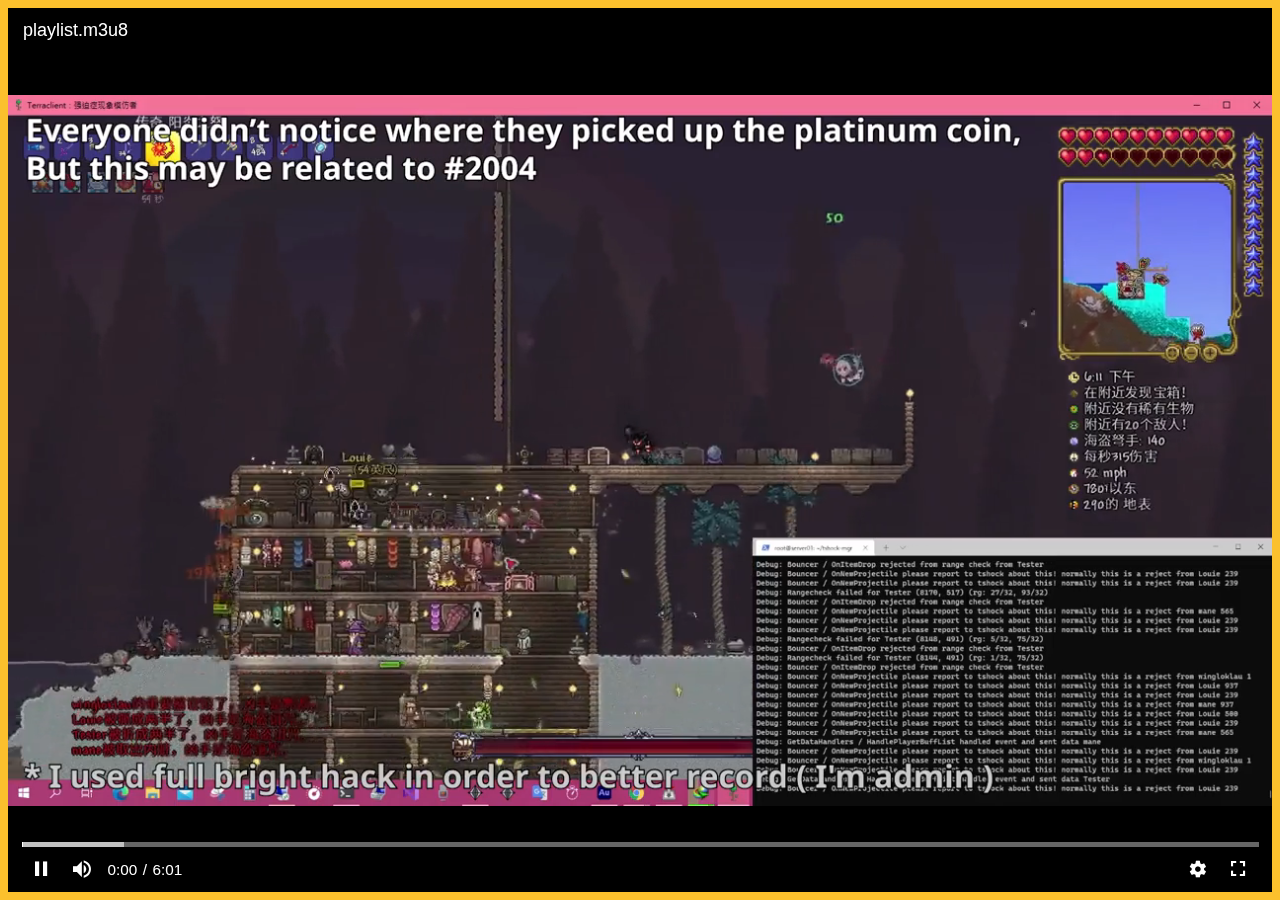
==== commit 55c20c2a: "more detailed description" ====
--- a/Pryaxis_TShock_discussions_2433/out1/player/index.html
+++ b/Pryaxis_TShock_discussions_2433/out1/player/index.html
@@ -350,7 +350,7 @@
             .video-js .vjs-bezel-text-hide .vjs-bezel-text {
                 display: none;
             }
-            /* plugin */
+            /* plugin thumbnail */
             .video-js .vjs-vtt-thumbnail-display {
                 bottom: 2.7em;
                 box-shadow: none;
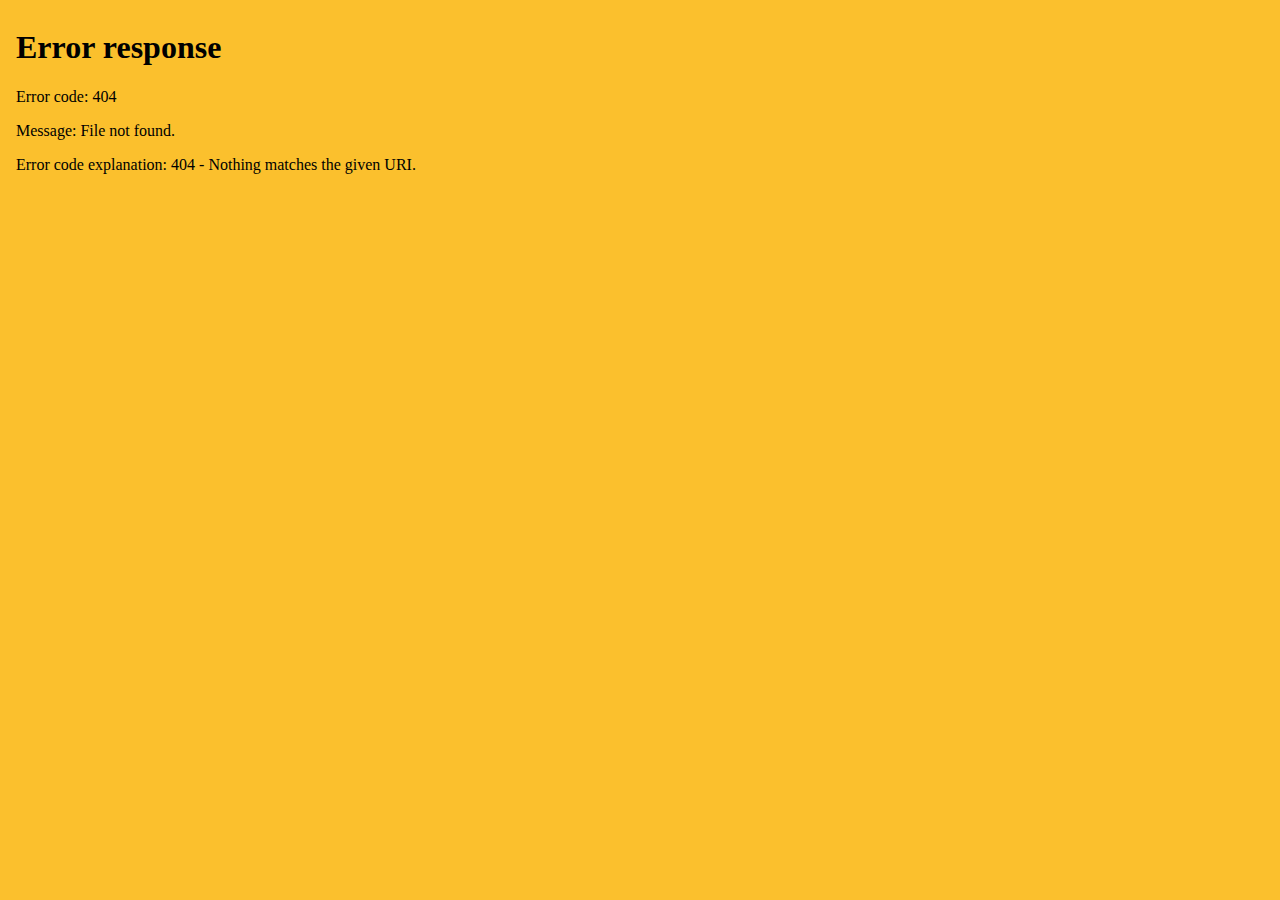
==== commit 788e8712: "use new player" ====
--- a/Pryaxis_TShock_discussions_2433/out1/player/index.html
+++ b/Pryaxis_TShock_discussions_2433/out1/player/index.html
@@ -9,13 +9,9 @@
         <noscript>
         </noscript>
 
-        <link rel="stylesheet" href="./videojs-plus-v2/videojs-plus/videojs-plus.css" />
-        <link rel="stylesheet" href="./videojs-plus-v2/videojs-vtt-thumbnails/videojs-vtt-thumbnails.css" />
-        <link rel="stylesheet" href="./videojs-plus-v2/videojs-plus/plugins/subtitles/style.css" />
-        <link rel="stylesheet" href="./videojs-plus-v2/videojs-mobile-ui/videojs-mobile-ui.css" />
         <style>
             :root {
-                --site-font: "G Sans","Noto Sans","Noto Sans JP","Noto Sans KR","Noto Naskh Arabic","Noto Sans Thai","Noto Sans Hebrew","Noto Sans Bengali",sans-serif;
+                --site-font: "Noto Sans","Noto Sans JP","Noto Sans KR","Noto Naskh Arabic","Noto Sans Thai","Noto Sans Hebrew","Noto Sans Bengali",sans-serif;
             }
             body {
                 font-family: var(--site-font),Helvetica Neue,Arial,sans-serif;
@@ -27,806 +23,76 @@
             body:active {
                 background-color: #039be5;
             }
-            .video-js {
-                height: 100% !important;
-                padding: 0px !important;
-                overflow: hidden;
-                font-size: 18px;
-            }
-            .video-js.vjs-fullscreen {
-                font-size: 24px;
-            }
-            .video-js.vjs-fullscreen.vjs-user-inactive {
-                cursor: initial;
-            }
-            .video-js.vjs-user-inactive:not(.vjs-paused):not(.vjs-keep-control-showing) .vjs-play-toggle-layer,
-            .video-js.vjs-fullscreen.vjs-user-inactive:not(.vjs-paused):not(.vjs-keep-control-showing) .vjs-play-toggle-layer {
-                cursor: none;
-            }
-            body {
-                -moz-transition: opacity .1s cubic-bezier(0,0,.2,1);
-                -webkit-transition: opacity .1s cubic-bezier(0,0,.2,1);
-                -ms-transition: opacity .1s cubic-bezier(0,0,.2,1);
-                transition: opacity .1s cubic-bezier(0,0,.2,1);
-            }
-            body {
-                opacity: 0;
-            }
-            body.show {
-                opacity: 1;
-            }
-            /* videojs */
-            .video-js .vjs-error-display.vjs-modal-dialog {
-                display: flex;
-                align-items: center;
-                justify-content: center;
-            }
-            .video-js .vjs-error-display.vjs-modal-dialog .vjs-modal-dialog-content {
-                display: flex;
-                text-align: left;
-                align-items: center;
-                font-size: 1.5em;
-                padding: 0px 1em;
-            }
-            .video-js .vjs-error-display.vjs-modal-dialog .vjs-modal-dialog-content:before {
-                font-size: 6em;
-                color: rgba(255, 255, 255, 0.6);
-                margin-bottom: 0;
-                margin-right: .2em;
-                font-family: "Material Icons";
-                -webkit-font-feature-settings: "liga";
-                -moz-font-feature-settings: "liga";
-                font-feature-settings: "liga";
-                -moz-osx-font-smoothing: grayscale;
-                -webkit-font-smoothing: antialiased;
-                text-rendering: optimizeLegibility;
-                text-transform: none;
-                word-wrap: normal;
-                content: "error_outline";
-            }
-            @media (max-width: 800px) {
-                .video-js .vjs-error-display.vjs-modal-dialog .vjs-modal-dialog-content:before {
-                    display: none;
-                }
-            }
-            .video-js .vjs-menu {
-                min-width: initial !important;
-                z-index: 31 !important;
-            }
-            .video-js .vjs-menu .vjs-menu-content {
-                padding: 0.6em 0;
-            }
-            .video-js .vjs-context-menu {
-                max-height: 100%;
-                max-width: 100%;
-                overflow-y: hidden;
-                overflow-x: hidden;
-            }
-            .video-js .vjs-context-menu .vjs-menu-content {
-                max-height: 100%;
-                overflow-y: auto;
-                overflow-x: hidden;
-                margin-right: 1em;
-            }
-            @media (max-width: 480px) {
-                .video-js .vjs-context-menu {
-                    margin-top: 0px !important;
-                    margin-left: 0px !important;
-                    width: 100% !important;
-                    height: 100% !important;
-                }
-                .video-js .vjs-context-menu .vjs-menu-content {
-                    height: initial !important;
-                }
-            }
-            .video-js .vjs-context-menu .vjs-menu-content .vjs-context-menu-item:after {
-                margin-right: 1em;
-                margin-left: auto;
-            }
-            .video-js .vjs-context-menu .vjs-menu-content .vjs-context-menu-item .vjs-menu-item-text {
-                margin-right: 3em;
-            }
-            @media (min-width: 481px) {
-                .video-js .vjs-menu.vjs-setting-menu {
-                    right: 0.75em;
-                }
-            }
-            @media (max-width: 480px) {
-                .video-js .vjs-setting-menu .vjs-menu-content {
-                    min-width: initial;
-                    max-height: 100%;
-                    overflow-y: auto;
-                }
-            }
-            @media (min-width: 481px) {
-                .video-js .vjs-setting-menu .vjs-menu-item .vjs-spacer,
-                .video-js .vjs-setting-menu .vjs-menu-item.vjs-settings-sub-menu-title:after {
-                    min-width: 5em;
-                }
-            }
-            .video-js .vjs-setting-menu .vjs-menu-item.vjs-settings-sub-menu-title {
-                margin-bottom: 0.6em;
-            }
-            @media (min-width: 481px) {
-                .video-js .vjs-setting-menu .vjs-menu-item.vjs-settings-sub-menu-title {
-                    padding-bottom: 1.2em;
-                }
-            }
-            .video-js .vjs-setting-menu::-webkit-scrollbar {
-                width: 10px;
-                background-color: #424242;
-            }
-            .video-js:not(.vjs-workinghover) .vjs-setting-menu::-webkit-scrollbar {
-                width: 15px;
-            }
-            .video-js .vjs-setting-menu::-webkit-scrollbar-track {
-                background-color: #424242;
-            }
-            .video-js .vjs-setting-menu::-webkit-scrollbar-thumb {
-                background-color: #8e8e8e;
-                border: 1px solid #424242;
-                border-radius: 5px;
-            }
-            .video-js:not(.vjs-workinghover) .vjs-setting-menu::-webkit-scrollbar-thumb {
-                border-radius: 8px;
-            }
-            /* videojs component */
-            .video-js .vjs-progress-control {
-                margin-bottom: 6px;
-                touch-action: pan-x;
-            }
-            .video-js .vjs-progress-control,
-            .video-js .vjs-progress-control .vjs-progress-holder {
-                height: 5px !important;
-            }
-            .video-js .vjs-progress-control .vjs-progress-holder:before,
-            .video-js .vjs-progress-control .vjs-progress-holder > div {
-                height: 5px !important;
-                margin: 0px !important;
-            }
-            .video-js .vjs-progress-control .vjs-progress-holder .vjs-play-progress:before {
-                opacity: 1 !important;
-                font-size: 0px !important;
-                background-color: #fff !important;
-                top: -4px !important;
-                right: -6.5px !important;
-                width: 13px !important;
-                height: 13px !important;
-                border-radius: 6.5px !important;
-                -moz-transition: -moz-transform .1s cubic-bezier(0.4,0.0,1,1);
-                -webkit-transition: -webkit-transform .1s cubic-bezier(0.4,0.0,1,1);
-                -ms-transition: -ms-transform .1s cubic-bezier(0.4,0.0,1,1);
-                transition: transform .1s cubic-bezier(0.4,0,1,1);
-                -moz-transform: scale(0);
-                -ms-transform: scale(0);
-                -webkit-transform: scale(0);
-                transform: scale(0);
-            }
-            .video-js .vjs-progress-control:hover .vjs-play-progress:before,
-            .video-js .vjs-progress-control .vjs-sliding .vjs-play-progress:before {
-                -moz-transform: none;
-                -ms-transform: none;
-                -webkit-transform: none;
-                transform: none;
-                -moz-transition: -moz-transform .1s cubic-bezier(0.0,0.0,0.2,1);
-                -webkit-transition: -webkit-transform .1s cubic-bezier(0.0,0.0,0.2,1);
-                -ms-transition: -ms-transform .1s cubic-bezier(0.0,0.0,0.2,1);
-                transition: transform .1s cubic-bezier(0,0,0.2,1);
-            }
-            .video-js .vjs-volume-panel .vjs-volume-control {
-                width: 0px;
-                margin-left: 0px;
-                transition: opacity 0.3s, width 0.3s, margin 0.3s !important;
-            }
-            .video-js .vjs-volume-panel:hover .vjs-volume-control.vjs-volume-horizontal,
-            .video-js .vjs-volume-panel:active .vjs-volume-control.vjs-volume-horizontal,
-            .video-js .vjs-volume-panel:focus .vjs-volume-control.vjs-volume-horizontal,
-            .video-js .vjs-volume-panel .vjs-volume-control:hover.vjs-volume-horizontal,
-            .video-js .vjs-volume-panel .vjs-volume-control:active.vjs-volume-horizontal,
-            .video-js .vjs-volume-panel .vjs-mute-control:hover ~ .vjs-volume-control.vjs-volume-horizontal,
-            .video-js .vjs-volume-panel .vjs-volume-control.vjs-slider-active.vjs-volume-horizontal {
-                margin-left: 5px !important;
-                margin-right: 10px !important;
-            }
-            @media (max-width: 480px) {
-                .video-js .vjs-volume-panel {
-                    min-width: 2.25em !important;
-                    margin-right: 5px !important;
-                }
-                .video-js .vjs-volume-panel:hover .vjs-volume-control.vjs-volume-horizontal,
-                .video-js .vjs-volume-panel:active .vjs-volume-control.vjs-volume-horizontal,
-                .video-js .vjs-volume-panel:focus .vjs-volume-control.vjs-volume-horizontal,
-                .video-js .vjs-volume-panel .vjs-volume-control:hover.vjs-volume-horizontal,
-                .video-js .vjs-volume-panel .vjs-volume-control:active.vjs-volume-horizontal,
-                .video-js .vjs-volume-panel .vjs-mute-control:hover ~ .vjs-volume-control.vjs-volume-horizontal,
-                .video-js .vjs-volume-panel .vjs-volume-control.vjs-slider-active.vjs-volume-horizontal {
-                    margin-left: 0px !important;
-                    margin-right: 0px !important;
-                    width: 0px !important;
-                    visibility: hidden !important;
-                    opacity: 0 !important;
-                }
-            }
-            .video-js .vjs-volume-panel .vjs-volume-bar:before,
-            .video-js .vjs-volume-panel .vjs-volume-level {
-                height: 3px !important;
-            }
-            .video-js .vjs-volume-panel .vjs-volume-level::before {
-                font-size: 0px !important;
-                background-color: #fff !important;
-                top: -5px !important;
-                right: -6.5px !important;
-                width: 13px !important;
-                height: 13px !important;
-                border-radius: 6.5px !important;
-            }
-            .video-js .vjs-mute-control .vjs-icon-placeholder:before {
-                transform: none;
-            }
-            .video-js .vjs-control-text {
-                width: 0px;
-                height: 0px;
-                font-family: var(--site-font),Helvetica Neue,Arial,sans-serif;
-            }
-            .video-js.vjs-keep-control-showing .vjs-control-text {
-                display: none;
-            }
-            .video-js .vjs-control-bar .vjs-control-separator {
-                z-index: 30 !important;
-            }
-            .video-js .vjs-progress-control .vjs-time-tooltip {
-                padding-left: 0.75em;
-                padding-right: 0.75em;
-                display: block;
-                opacity: 0 !important;
-                transition: opacity .2s;
-            }
-            .video-js .vjs-progress-control .vjs-play-progress .vjs-time-tooltip {
-                display: none;
-            }
-            .video-js.vjs-workinghover .vjs-progress-control:hover .vjs-mouse-display .vjs-time-tooltip {
-                opacity: 1 !important;
-            }
-            .video-js .vjs-progress-control .vjs-progress-holder .vjs-load-progress {
-                transition: width .1s cubic-bezier(0.4,0.0,1,1);
-            }
-            .video-js .vjs-control-bar button {
-                min-width: 2.25em;
-            }
-            .video-js .vjs-play-toggle-layer {
-                cursor: default;
-            }
-            /* Focus visible */
-            .video-js button:focus-visible,
-            .video-js .vjs-volume-panel .vjs-volume-bar:focus-visible {
-                outline-offset: -2px;
-                outline: #1a73e8 solid 2px;
-            }
-            .video-js .vjs-progress-control .vjs-progress-holder:focus-visible {
-                outline-offset: 2px;
-                outline: #1a73e8 solid 2px;
-            }
-            /* Bar padding */
-            .video-js .vjs-progress-control .vjs-progress-holder .vjs-progress-bar-padding {
-                width: 100%;
-                height: 2em !important;
-                bottom: -0.5em;
-                margin: 0px !important;
-            }
-            /* Gradient bottom */
-            .video-js .vjs-gradient-bottom {
-                width: 100%;
-                height: 322px;
-                padding-top: 45px;
-                position: absolute;
-                bottom: 0;
-                left: 0;
-                z-index: 29 !important;
-                background-position: bottom;
-                background-repeat: repeat-x;
-                background-image: url([data-uri]);
-                pointer-events: none;
-            }
-            /* Bezel */
-            .video-js .vjs-bezel-text-wrapper {
-                text-align: center;
-                position: absolute;
-                left: 0%;
-                right: 0%;
-                top: 10%;
-            }
-            .video-js .vjs-bezel-text {
-                display: inline-block;
-                padding: 10px 20px;
-                font-size: 1em;
-                color: #eee;
-                border-radius: 3px;
-                background: rgba(0,0,0,0.5);
-                pointer-events: none;
-            }
-            .video-js.vjs-fullscreen .vjs-bezel-text-wrapper {
-                font-size: 20px;
-            }
-            .video-js .vjs-bezel-text-hide .vjs-bezel-text {
-                display: none;
-            }
-            /* plugin thumbnail */
-            .video-js .vjs-vtt-thumbnail-display {
-                bottom: 2.7em;
-                box-shadow: none;
-                border: 2px solid #fff;
-                background-color: #000 !important;
-                border-radius: 3px;
-                opacity: 0 !important;
-                pointer-events: none;
-            }
-            .video-js.vjs-workinghover .vjs-progress-control:hover .vjs-vtt-thumbnail-display {
-                opacity: 1 !important;
-            }
-            .video-js:not(.vjs-workinghover) .vjs-vtt-thumbnail-display,
-            .video-js.vjs-keep-control-showing .vjs-vtt-thumbnail-display {
-                display: none;
-            }
-            .video-js.vjs-vtt-thumbnails .vjs-progress-control .vjs-time-tooltip {
-                background-color: transparent;
-                text-shadow: 0 0 7px rgb(0 0 0 / 60%);
-                width: calc(192px + (0.75em * 2) + (2px * 2));
-                text-align: center;
-                pointer-events: none;
-            }
-            @media (max-width: 228px) {
-                .video-js.vjs-vtt-thumbnails .vjs-progress-control .vjs-time-tooltip {
-                    width: initial !important;
-                    padding-left: calc(0.75em * 2);
-                    padding-right: calc(0.75em * 2);
-                }
-            }
-            .video-js.vjs-vtt-thumbnails.vjs-keep-control-showing .vjs-progress-control .vjs-time-tooltip {
-                display: none;
-            }
         </style>
-        <script type="text/javascript" src="./jquery-v3/jquery-3.6.0.min.js"></script>
     </head>
     <body>
-        <video id="example-video" class="vjs-fluid"></video>
+        <div id="player-container"></div>
+        <script>
 
-        <script type="text/javascript" src="./videojs-plus-v2/video.min.js"></script>
-        <script type="text/javascript" src="./videojs-plus-v2/videojs-plus/videojs-plus.umd.js"></script>
-        <script type="text/javascript" src="./videojs-plus-v2/videojs-contrib-quality-levels/videojs-contrib-quality-levels.min.js"></script>
-        <script type="text/javascript" src="./videojs-plus-v2/videojs-plus/plugins/quality-hls/index.js"></script>
-        <script type="text/javascript" src="./videojs-plus-v2/videojs-plus/plugins/subtitles/index.js"></script>
-        <script type="text/javascript" src="./videojs-plus-v2/videojs-vtt-thumbnails/videojs-vtt-thumbnails.min.js"></script>
-        <script type="text/javascript" src="./videojs-plus-v2/videojs-hotkeys/videojs.hotkeys.min.js"></script>
-        <script type="text/javascript" src="./videojs-plus-v2/videojs-mobile-ui/videojs-mobile-ui.min.js"></script>
-        <script>
-            // Create isNumber function
-            function isNumber(n) { return !isNaN(parseFloat(n)) && !isNaN(n - 0) }
+            function embedPlayer(playerContainerElement, settingObject) {
+                if (typeof playerContainerElement !== 'object')
+                    return;
 
-            // Create main
-            var vroot = '../output_video/';
-            var vurl = vroot + 'playlist.m3u8';
-            var vtype = 'application/x-mpegURL';
-            var vtitle = 'playlist.m3u8';
-            var vasp = '16:9';
-            var vfra = '60';
-            var vposter = vroot + 'poster.jpg';
-            var vlang = '';
-            var vthum = vroot + 'thumbnails.vtt';
+                if (settingObject.source === undefined)
+                    return;
+                
+                const iframeElement = document.createElement('iframe');
 
-            // Set subtitles
-            const subtitles = [];
+                iframeElement.title = 'Video Player';
+                iframeElement.frameBorder = 0;
+                iframeElement.style.frameBorder = 0;
+                iframeElement.allow = 'accelerometer; autoplay; clipboard-write; encrypted-media; gyroscope; picture-in-picture';
+                iframeElement.allowFullscreen = true;
 
-            // Define log
-            const log = (event, data) => console.log(event.type, data);
+                if (typeof settingObject.width === 'number') {
+                    iframeElement.width = settingObject.width;
+                } else if (typeof settingObject.width === 'string') {
+                    iframeElement.style.width = settingObject.width;
+                }
 
-            // Define player
-            var player = videojs('example-video', {
-                html5: {
-                    hls: {
-                        overrideNative: true
-                    },
-                    nativeAudioTracks: false,
-                    nativeVideoTracks: false
-                },
-                title: vtitle,
-                aspectRatio: vasp,
-                mobileView: false,
-                autoplay: true,
-                subtitles
-            });
+                if (typeof settingObject.height === 'number') {
+                    iframeElement.height = settingObject.height;
+                } else if (typeof settingObject.height === 'string') {
+                    iframeElement.style.height = settingObject.height;
+                }
 
-            // Poster
-            player.poster(vposter);
+                // source payload
+                const currentUrlDirName = origin + '/issues-storage/player/';
+                const url = new URL(currentUrlDirName);
 
-            // Vtt thumbnails
-            player.vttThumbnails({
-                src: vthum,
-                showTimestamp: false
-            });
+                url.searchParams.set('source', (new URL(settingObject.source, location)).href); // https://stackoverflow.com/questions/14780350/convert-relative-path-to-absolute-using-javascript
 
-            // Mobile Ui
-            player.mobileUi({
-                fullscreen: {
-                    iOS: false
-                }
-            });
+                if (typeof settingObject.poster === 'string')
+                    url.searchParams.set('poster', settingObject.poster);
 
-            // Video load
-            player.src([{
-                type: vtype,
-                src: vurl
-            }]);
+                if (typeof settingObject.thumbnails === 'string')
+                    url.searchParams.set('thumbnails', settingObject.thumbnails)
 
-            // Global variable
-            var playerElement = player.el();
+                if (settingObject.live === true)
+                    url.searchParams.set('live', 'on');
 
-            // Advanced function lib
-            /// Debounce
-            function debounce(func, wait, immediate) {
-                var timeout;
-                return function() {
-                    var context = this, args = arguments;
-                    var later = function() {
-                        timeout = null;
-                        if (!immediate) func.apply(context, args);
-                    };
-                    var callNow = immediate && !timeout;
-                    clearTimeout(timeout);
-                    timeout = setTimeout(later, wait);
-                    if (callNow) func.apply(context, args);
-                };
-            };
+                if (settingObject.autoplay === true)
+                    url.searchParams.set('autoplay', 'on');
 
-            /// Array next value
-            Array.prototype.ArrNext = function(str) {
-                const i = this.indexOf(str);
-                if (i === -1) return undefined;
-                const cycle = this[(i + 1)];
-                if (!cycle) {
-                    return this[i];
-                }
-                return cycle;
-            };
-            
-            /// Array prev value
-            Array.prototype.ArrPrev = function(str) {
-                const i = this.indexOf(str);
-                if (i === -1) return undefined;
-                const cycle = this[(i - 1)];
-                if (!cycle) {
-                    return this[i];
-                }
-                return cycle;
-            };
+                iframeElement.src = url.href;
 
-            // Set volume
-            /// Volume functions
-            function playerVolume() {
-                return player.volume().toFixed(2);
+                playerContainerElement.appendChild(iframeElement);
+
+                return iframeElement;
             }
 
-            function PlayerVolumePct() {
-                return Math.round(playerVolume() * 100) + '%';
-            }
-            
-            function playerStorage() {
-                var setVjsVolume = playerVolume();
-                if (isNumber(setVjsVolume)) {
-                    localStorage.setItem('playerVolume', setVjsVolume);
-                }
-            }
+            // load init function
+            window.addEventListener('load', function() {
 
-            /// Use var define getVjsVolume
-            var getVjsVolume = localStorage.getItem('playerVolume');
-
-            // Init
-            if (getVjsVolume != null && getVjsVolume.length != 0 && isNumber(getVjsVolume)) {
-                player.volume(getVjsVolume);
-            }
-
-            /// On volume change
-            player.on('volumechange', () => { playerStorage() });
-
-            // Setting Menu Button
-            /// Use var define SettingMenuButton
-            var SettingMenuButton = player.findChild('SettingMenuButton')[0].component;
-
-            /// On resize
-            player.on('playerresize', function () {
-                player.ContextMenu.hide();
-
-                if (SettingMenuButton.buttonPressed_) {
-                    SettingMenuButton.unpressButton();
-                }
-            });
-
-            /// On fullscreen
-            player.on('fullscreenchange', function () {
-                player.ContextMenu.hide();
-
-                if (SettingMenuButton.buttonPressed_) {
-                    SettingMenuButton.unpressButton();
-                }
-            });
-
-            // PlaybackRate
-            /// PlaybackRate functions
-            function PlaybackRateNext() {
-                return player.SettingMenu.PlaybackRateSettingItem.entries.map(t => t.value).ArrNext(player.playbackRate());
-            }
-            
-            function PlaybackRatePrev() {
-                return player.SettingMenu.PlaybackRateSettingItem.entries.map(t => t.value).ArrPrev(player.playbackRate());
-            }
-            
-            function PlaybackRateNextMcl() {
-                return PlaybackRateNext() + 'x';
-            }
-            
-            function PlaybackRatePrevMcl() {
-                return PlaybackRatePrev() + 'x';
-            }
-
-            // Subtitles
-            /// Subtitles functions
-            function isSubtitleOpened() {
-                if (player.subtitles().values().map(t => t.mode).indexOf('showing') === -1) {
-                    return false;
-                }
-                return true;
-            }
-            
-            function getSubtitleLabel() {
-                if (isSubtitleOpened()) {
-                    return player.subtitles().track.label + ' Subtitles';
-                }
-                return 'Close Subtitles';
-            }
-
-            // Bezel
-            /// Variables
-            var bezelElement = '.vjs-bezel';
-            var bezelTextElement = '.vjs-bezel-text';
-            var bezelClassTextHide = 'vjs-bezel-text-hide';
-            var playerBezelElementAppend = '<div class="vjs-bezel"><div class="vjs-bezel-text-wrapper"><div class="vjs-bezel-text">100%</div></div></div>';
-
-            /// Functions
-            function ShowBezel() {
-                $(bezelElement).removeClass(bezelClassTextHide);
-                $(bezelElement).css( 'display', '' );
-            }
-            
-            function HideBezel() {
-                $(bezelElement).addClass(bezelClassTextHide);
-                $(bezelElement).css( 'display', 'none' );
-            }
-
-            // Use var define debounce func
-            var HideBezelDebounceFu = debounce(function() {
-                HideBezel();
-            }, 500);
-
-            function DisplayBezel(val) {
-                if (!val) {
-                    return false
-                }
-                $(bezelTextElement).text(val);
-                ShowBezel();
-                HideBezelDebounceFu();
-            }
-
-            /// Init
-            $(playerElement).append(playerBezelElementAppend);
-            HideBezel();
-
-            // Next file:
-            // On player ready
-            player.ready(function() {
-                // hotkeys config
-                this.hotkeys({
-                    volumeStep: 0.05,
-                    seekStep: 5,
-                    enableMute: true,
-                    enableFullscreen: true,
-                    enableNumbers: false,
-                    enableVolumeScroll: true,
-                    enableHoverScroll: true,
-                    
-                    seekStep: function(e) {
-                        if (e.ctrlKey && e.shiftKey) {
-                            return 5*60;
-                        } else if (e.ctrlKey) {
-                            return 60;
-                        } else if (e.altKey) {
-                        return 1;
-                        } else {
-                            return 5;
-                        }
-                    },
-                    
-                    fullscreenKey: function(e) {
-                        return ((e.key === 'f') || (e.ctrlKey && e.key === 'Enter'));
-                    },
-                    
-                    customKeys: {
-                    
-                        pauseKey: {
-                            key: function(e) {
-                                return (e.key === 'k');
-                            },
-                            handler: function(player, options, e) {
-                                if (player.paused()) {
-                                    player.play();
-                                } else {
-                                    player.pause();
-                                }
-                            }
-                        },
-                        
-                        seekStepKey: {
-                            key: function(e) {
-                                return ((e.key === 'j') || (e.key === 'l'));
-                            },
-                            handler: function(player, options, e) {
-                                var seekStepTime = 10;
-                                var lastTime = player.currentTime();
-                                if (e.key === 'j') {
-                                    player.currentTime(Math.max(0, player.currentTime() - seekStepTime));
-                                    if (lastTime == player.duration()) {
-                                        player.play();
-                                    }
-                                } else {
-                                    player.currentTime(Math.min(player.duration(), player.currentTime() + seekStepTime));
-                                    if (lastTime == player.duration()) {
-                                        player.play();
-                                    }
-                                }
-                            }
-                        },
-                        
-                        seekEndKey: {
-                            key: function(e) {
-                                return ((e.key === 'Home') || (e.key === 'End'));
-                            },
-                            handler: function(player, options, e) {
-                                if (e.key === 'Home') {
-                                    player.currentTime(0);
-                                    player.play();
-                                } else {
-                                    player.currentTime(player.duration());
-                                    player.play();
-                                }
-                            }
-                        },
-                        
-                        frameKey: {
-                            key: function(e) {
-                                return ((e.key === ',') || (e.key === '.'));
-                            },
-                            handler: function(player, options, e) {
-                                if (player.paused()) {
-                                    var frameTime = (1 / vfra);
-                                    if (e.key === ',') {
-                                        player.currentTime(Math.max(0, player.currentTime() - frameTime));
-                                    } else {
-                                        player.currentTime(Math.min(player.duration(), player.currentTime() + frameTime));
-                                    }
-                                }
-                            }
-                        },
-                        
-                        speedKey: {
-                            key: function(e) {
-                                return ((e.key === '<') || (e.key === '>'));
-                            },
-                            handler: function(player, options, e) {
-                                if (e.key === '<') {
-                                    DisplayBezel(PlaybackRatePrevMcl());
-                                    player.playbackRate(PlaybackRatePrev());
-                                } else {
-                                    DisplayBezel(PlaybackRateNextMcl());
-                                    player.playbackRate(PlaybackRateNext());
-                                }
-                            }
-                        },
-                        
-                        subtitlesKey: {
-                            key: function(e) {
-                                return (e.key === 'c');
-                            },
-                            handler: function(player, options, e) {
-                                if ((Array.isArray(player.subtitles().values()) && player.subtitles().values().length)) {
-                                    if (player.subtitles().values().map(t => t.mode).indexOf('showing') == '-1') {
-                                        var lastSelectSubtitles = player.subtitles().values().indexOf(player.subtitles().track);
-                                        if (lastSelectSubtitles == '-1') {
-                                            var defaultSubtitles = player.options().subtitles.findIndex((option) => option.default === true);
-                                            if (defaultSubtitles == '-1') {
-                                                var vlangSubtitles = player.subtitles().values().map(t => t.language).indexOf(vlang);
-                                                if (vlangSubtitles == '-1') {
-                                                    player.subtitles().pick(0);
-                                                } else {
-                                                    player.subtitles().pick(vlangSubtitles);
-                                                }
-                                            } else {
-                                                player.subtitles().pick(defaultSubtitles);
-                                            }
-                                        } else {
-                                            player.subtitles().pick(lastSelectSubtitles);
-                                        }
-                                    } else {
-                                        player.subtitles().pick(-1);
-                                    }
-                                    DisplayBezel(getSubtitleLabel());
-                                } else {
-                                    DisplayBezel('This video has no subtitles');
-                                }
-                            }
-                        },
-                        
-                        numbersKey: {
-                            key: function(event) {
-                                return ((event.which > 47 && event.which < 59) || (event.which > 95 && event.which < 106));
-                            },
-                            handler: function(player, options, event) {
-                                if (options.enableModifiersForNumbers || !(event.metaKey || event.ctrlKey || event.altKey)) {
-                                    var sub = 48;
-                                    if (event.which > 95) {
-                                        sub = 96;
-                                    }
-                                    var number = event.which - sub;
-                                    var lastTime = player.currentTime();
-                                    player.currentTime(player.duration() * number * 0.1);
-                                    if (lastTime == player.duration()) {
-                                        player.play();
-                                    }
-                                }
-                            }
-                        }
-                        
-                    }
+                embedPlayer(document.querySelector('#player-container'), {
+                    source: '../output_video/playlist.m3u8',
+                    width: '100%',
+                    height: '100%'
                 });
 
-                // volume bezel
-                this.on('keydown', function(e) {
-                    if (e.key === 'ArrowUp') {
-                        DisplayBezel(PlayerVolumePct());
-                    }
-                    if (e.key === 'ArrowDown' ) {
-                        DisplayBezel(PlayerVolumePct());
-                    }
-                    if (e.key === 'm' ) {
-                        if (player.muted()) {
-                            DisplayBezel('0%');
-                        } else {
-                            DisplayBezel(PlayerVolumePct());
-                        }
-                    }
-                });
-
-                // bar hover
-                this.findChild('SeekBar')[0].component.on('mouseenter', function() {
-                    player.findChild('TextTrackDisplay')[0].component.el().classList.add('bar-hover');
-                });
-                this.findChild('SeekBar')[0].component.on('mouseleave', function() {
-                    player.findChild('TextTrackDisplay')[0].component.el().classList.remove('bar-hover');
-                });
-
-                // dblclick
-                this.on('dblclick', function() {
-                    if (player.isFullscreen()) {
-                        player.exitFullscreen();
-                    } else {
-                        player.requestFullscreen();
-                    }
-                });
-
-                // focus player
-                this.focus();
-
-                // all ready, can show body
-                this.on('loadedmetadata', function() {
-                    document.body.classList.add('show');
-                    console.log('Video loaded.');
+                // Remove loading shell
+                document.querySelectorAll('.loading-shell').forEach(function (element) {
+                    element.classList.remove('loading-shell');
                 });
             });
         </script>
